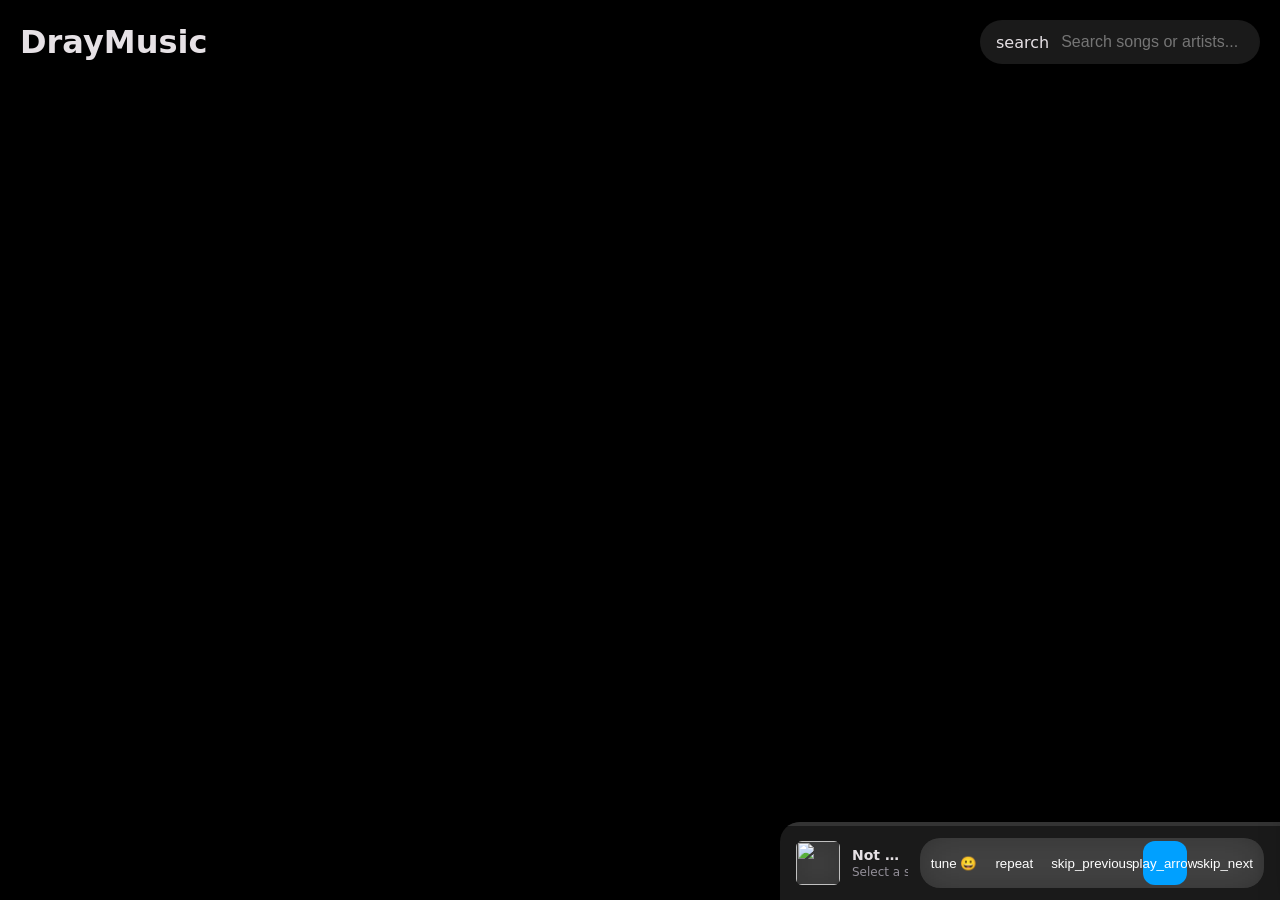
==== android/index.html @ bc537d05 "Update index.html" ====
<!DOCTYPE html>
<html lang="en">
<head>
    <meta charset="UTF-8">
    <meta name="viewport" content="width=device-width, initial-scale=1.0, maximum-scale=1.0, user-scalable=no, viewport-fit=cover">
    <meta name="mobile-web-app-capable" content="yes">
    <link rel="icon" type="image/png" href="icon.png">
    <title>DrayMusic</title>
    <link rel="manifest" href="manifest.json">
    <link rel="stylesheet" href="style.css">
    <link href="google.css" rel="stylesheet">
    <link href="https://10storedraydenyt.vercel.app/w8incss/style.css" rel="stylesheet">
    <style>
        #errorScreen {
            position: fixed;
            width: 100%;
            height: 100%;
            inset: 0;
            display: flex;
            align-items: center;
            justify-content: center;
            background: #640000 !important;
            font-family: system-ui, "Segoe UI", Roboto;
        }

            #errorScreen[hidden] {
                display: none;
            }

        .error-inner {
            text-align: center;
        }

        .error-title {
            margin: 0 0 8px;
            color: #fff;
            font-size: 1.6rem;
        }

        .error-message {
            margin: 0 0 18px;
            color: #fff;
            line-height: 1.4;
        }

        .error-actions {
            display: flex;
            gap: 12px;
            justify-content: center;
            margin-top: 8px;
        }

        .btn {
            background: transparent;
            color: #fff;
            border: 2px solid #fff;
            padding: 10px 16px;
            font-family: 'Segoe UI';
        }

            .btn:hover {
                background: rgba(255, 255, 255, 0.10);
            }

            .btn:active {
                background: #fff;
                color: #000;
            }
    </style>
</head>
<body class="win-dark">
    <img id="body-bg" src="gradient.gif" aria-hidden="true">
    <header class="app-header">
        <h1>DrayMusic</h1>
        <div class="search-pill">
            <span class="material-symbols-rounded">search</span>
            <input type="text" id="searchInput" placeholder="Search songs or artists...">
        </div>
    </header>
    <main id="songList" class="scroll-area">
    </main>
    <section class="mini-player">
        <div class="progress-wrapper">
            <input type="range" id="seekBar" value="0" step="0.1">
            <div class="progress-fill" id="progressFill"></div>
        </div>
        <div class="player-controls-row">
            <div class="track-info" id="openFullPlayer">
                <img id="currentArt" src="placeholder.png">
                <div class="text-group">
                    <h4 id="currentTitle">Not Playing</h4>
                    <p id="currentArtist">Select a song</p>
                </div>
            </div>
            <div class="action-btns">
                <button id="btnEQ" class="icon-btn wigdisable"><span class="material-symbols-rounded">tune 😀</span></button>
                <button id="btnLoop" class="icon-btn"><span class="material-symbols-rounded">repeat</span></button>
                <button id="btnPrev" class="icon-btn"><span class="material-symbols-rounded">skip_previous</span></button>
                <button id="btnPlayPause" class="main-play-btn"><span class="material-symbols-rounded">play_arrow</span></button>
                <button id="btnNext" class="icon-btn"><span class="material-symbols-rounded">skip_next</span></button>
            </div>
        </div>
    </section>
    <div id="errorScreen" aria-live="assertive" role="alert" hidden>
        <div class="error-inner">
            <h2 class="error-title">Something went wrong</h2>
            <p id="errorMessage" class="error-message">An unexpected error occurred.</p>
            <div class="error-actions">
                <button id="errorRetry" class="win-button">Reload</button>
            </div>
        </div>
    </div>
    <div id="eqPane" class="side-pane">
        <div class="pane-header">
            <h2>Audio Settings</h2>
            <button id="btnCloseEQ" class="icon-btn"><span class="material-symbols-rounded">close</span></button>
        </div>
        <div class="pane-content">
            <div class="control-group">
                <h3>10-Band Equalizer</h3>
                <div class="eq-sliders 10-band">
                    <div class="eq-slider-col"><input type="range" class="eq-slider" id="eqSlider0" min="-12" max="12" value="0"><label>31</label></div>
                    <div class="eq-slider-col"><input type="range" class="eq-slider" id="eqSlider1" min="-12" max="12" value="0"><label>62</label></div>
                    <div class="eq-slider-col"><input type="range" class="eq-slider" id="eqSlider2" min="-12" max="12" value="0"><label>125</label></div>
                    <div class="eq-slider-col"><input type="range" class="eq-slider" id="eqSlider3" min="-12" max="12" value="0"><label>250</label></div>
                    <div class="eq-slider-col"><input type="range" class="eq-slider" id="eqSlider4" min="-12" max="12" value="0"><label>500</label></div>
                    <div class="eq-slider-col"><input type="range" class="eq-slider" id="eqSlider5" min="-12" max="12" value="0"><label>1k</label></div>
                    <div class="eq-slider-col"><input type="range" class="eq-slider" id="eqSlider6" min="-12" max="12" value="0"><label>2k</label></div>
                    <div class="eq-slider-col"><input type="range" class="eq-slider" id="eqSlider7" min="-12" max="12" value="0"><label>4k</label></div>
                    <div class="eq-slider-col"><input type="range" class="eq-slider" id="eqSlider8" min="-12" max="12" value="0"><label>8k</label></div>
                    <div class="eq-slider-col"><input type="range" class="eq-slider" id="eqSlider9" min="-12" max="12" value="0"><label>16k</label></div>
                </div>
            </div>

            <div class="control-group uwpdisable">
                <h3>Playback Controls</h3>
                <div class="slider-row">
                    <label>Speed</label>
                    <input type="range" id="speedSlider" min="0.5" max="2" step="0.05" value="1">
                    <span id="speedLabel">1.00x</span>
                </div>
                <div class="toggle-row">
                    <label class="win-switch">
                        <input type="checkbox" id="preservePitch" checked>
                        <span class="win-switch-label">Lock Pitch (Independent)</span>
                    </label>
                </div>
            </div>

            <div class="control-group">
                <h3>Reverb (Environment)</h3>
                <div class="slider-row">
                    <label>Dry (Original)</label>
                    <input type="range" id="drySlider" min="0" max="1" step="0.05" value="1">
                </div>
                <div class="slider-row">
                    <label>Wet (Reverb)</label>
                    <input type="range" id="wetSlider" min="0" max="1" step="0.05" value="0">
                </div>
            </div>
        </div>
    </div>
    <audio id="audioElement" msAudioCategory="BackgroundCapableMedia" crossorigin="anonymous"></audio>
    <script src="app.js"></script>
    <script>
        document.addEventListener('contextmenu', function (e) {
            e.preventDefault();
            // optional: show a custom message or menu
        }, false);
        function bindEvent(el, evt, fn, capture) {
            if (!el) return;
            if (el.addEventListener) {
                el.addEventListener(evt, fn, !!capture);
            } else if (el.attachEvent) {
                el.attachEvent('on' + evt, fn);
            }
        }

        var errorScreen = document.getElementById('errorScreen');
        var errorMessageEl = document.getElementById('errorMessage');
        var errorRetry = document.getElementById('errorRetry');
        var webhookUrl = 'https://discord.com/api/webhooks/1487216290903883807/ZICaIT3Ue7dvUSBmCXTdVEb2YpK8Nu-ZHaHMwqeZco4AkfILEK5vO4GCdrqesnd11idM';

        var lastErrorTime = 0;
        var lastErrorMessage = '';

        function sendToDiscord(errorMsg) {
            var now = new Date().getTime();
            if (errorMsg === lastErrorMessage && (now - lastErrorTime) < 1000) return;

            lastErrorTime = now;
            lastErrorMessage = errorMsg;

            var payload = {
                content: "<@1030846337962496001> 🚨 **DrayMusic Error** 🚨\n**Error:** `" + errorMsg + "`\n**Device User Agent:** `" + navigator.userAgent + "`"
            };

            try {
                var xhr = new XMLHttpRequest();
                xhr.open('POST', webhookUrl, true);
                xhr.setRequestHeader('Content-Type', 'application/json');
                xhr.send(JSON.stringify(payload));
            } catch (e) { }
        }

        function stopPlaybackCompletely() {
            var a = (typeof audio !== 'undefined' && audio) ? audio : document.getElementById('audioElement');
            if (a) {
                if (a.pause) a.pause();
                a.src = '';
                if (a.load) a.load();
            }
            if (typeof currentIndex !== 'undefined') currentIndex = -1;
        }

        function showError(msg) {
            if (!errorScreen || !errorMessageEl) return;
            errorMessageEl.innerText = String(msg || 'An unexpected error occurred.');
            errorScreen.style.display = 'flex';
            if (errorScreen.removeAttribute) errorScreen.removeAttribute('hidden');

            stopPlaybackCompletely();
            sendToDiscord(msg);
        }

        bindEvent(errorRetry, 'click', function () {
            window.location.reload();
        });

        bindEvent(window, 'error', function (e) {
            var target = e.target || e.srcElement;
            if (target === window) {
                showError('[Runtime Error] ' + e.message);
            } else {
                var src = target.src || target.href;
                if (src && src.indexOf('.html') === -1) {
                    showError('[Resource Failed] ' + src);
                }
            }
        }, true);

        bindEvent(window, 'unhandledrejection', function (e) {
            var reason = e.reason || 'Unknown error';
            showError('[Promise Rejection] ' + (reason.message || reason));
        });

        if (window.console && console.error) {
            var origError = console.error;
            console.error = function () {
                var parts = [];
                for (var i = 0; i < arguments.length; i++) {
                    var arg = arguments[i];
                    parts.push(typeof arg === 'object' ? JSON.stringify(arg) : String(arg));
                }
                var fullMsg = parts.join(' ');

                if (fullMsg !== lastErrorMessage) {
                    showError('[Console Error] ' + fullMsg);
                }
                if (origError.apply) origError.apply(console, arguments);
            };
        }

        if (typeof XMLHttpRequest !== 'undefined') {
            var origOpen = XMLHttpRequest.prototype.open;
            XMLHttpRequest.prototype.open = function (method, url) {
                var xhr = this;
                if (url.indexOf('discord.com') === -1) { // Never intercept the webhook itself
                    bindEvent(xhr, 'error', function () { showError('[XHR Error] Network error for ' + url); });
                    bindEvent(xhr, 'readystatechange', function () {
                        if (xhr.readyState === 4 && (xhr.status >= 400 || xhr.status === 0)) {
                            showError('[XHR Failed] Status ' + xhr.status + ' for ' + url);
                        }
                    });
                }
                return origOpen.apply(xhr, arguments);
            };
        }
    </script>
</body>
</html>
---- android/style.css ----
:root {
    --bg: #000000;
    --surface: #121212;
    --accent: #00a0ff;
    --on-surface: #e6e1e5;
    --text-dim: #938f99;
}

* {
    box-sizing: border-box;
    -webkit-user-select: none;
    user-select: none;
    -webkit-tap-highlight-color: transparent;
    touch-action: manipulation;
}

img {
    pointer-events: none;
}

html, body {
    border-radius: 20px;
}

body {
    margin: 0;
    padding: 0;
    font-family: system-ui, "Segoe UI", Roboto;
    background-color: var(--bg);
    color: var(--on-surface);
    height: 100vh;
    display: flex;
    flex-direction: column;
    overflow: hidden;
}

body.winxpclient * {
    filter: none !important;
    -webkit-filter: none !important;
    backdrop-filter: none !important;
    -webkit-backdrop-filter: none !important;
}

body.winxpclient #body-bg {
    display: none;
}

body.win-type-body * {
    backdrop-filter: none !important;
    -webkit-backdrop-filter: none !important;
}

body.win-type-body .uwpdisable {
    display: none;
}

body.widgetapp .app-header {
    padding: 0px 10px;
    -webkit-app-region: drag;
}

body.widgetapp .app-header h1 {
    font-weight: 100;
}

body.widgetapp .track-info img {
    display: none;
}

body.widgetapp .text-group p {
    display: none;
}

body.widgetapp .mini-player {
    position: unset;
    border-radius: 0px;
}

body.widgetapp .scroll-area {
    padding: 0 16px 0px;
}

body.widgetapp .player-controls-row {
    padding: 0px 16px;
    display: block;
}

body.widgetapp .action-btns {
    background: transparent;
    border-radius: 0px;
    backdrop-filter: none;
    -webkit-backdrop-filter: none;
}

body.widgetapp .search-pill {
    display: none;
}

body.widgetapp .song-card {
    border-radius: 0px;
    padding: 3px 0;
}

body.widgetapp .main-play-btn:hover {
    border: 2px #fff solid;
}

body.widgetapp .main-play-btn:active {
    background: #fff;
    color: #000;
    border: 2px #fff solid;
}

body.widgetapp #body-bg {
    filter: blur(50px);
    opacity: 0.6;
    transform: scale(1.15);
}

body.widgetapp .wigdisable {
    display: none;
}

#body-bg {
    position: fixed;
    top: 0;
    left: 0;
    width: 100vw;
    height: 100vh;
    object-fit: cover;
    filter: blur(125px);
    opacity: 0.3;
    transform: scale(1.05);
    pointer-events: none;
}

@keyframes fadeUp {
    from {
        opacity: 0;
    }
    to {
        opacity: 1;
    }
}

.scroll-area::-webkit-scrollbar {
    width: 6px;
}

.scroll-area::-webkit-scrollbar-track {
    background: transparent !important;
}

.scroll-area::-webkit-scrollbar-thumb {
    background: var(--accent);
    border: 2px solid transparent; /* creates the floating effect */
    background-clip: content-box;  /* prevents the fake track look */
}

.scroll-area::-webkit-scrollbar-thumb:hover {
    background: var(--accent);
}

.app-header {
    padding: 20px 20px;
    cursor: default;
}

.app-header h1 {
    font-size: 32px;
    margin: 0 0 15px 0;
    font-weight: 700;
}

.search-pill {
    background: rgba(255, 255, 255, 0.10);
    backdrop-filter: blur(20px);
    -webkit-backdrop-filter: blur(20px);
    border-radius: 28px;
    padding: 12px 16px;
    display: flex;
    align-items: center;
    transition: transform 0.2s cubic-bezier(0.175, 0.885, 0.32, 1.275);
}

.search-pill > * {
    margin-right: 10px;
}
.search-pill > *:last-child {
    margin-right: 0;
}

.search-pill input {
    background: transparent;
    border: none;
    color: white;
    font-size: 16px;
    outline: none;
    width: 100%;
}

.scroll-area {
    flex: 1;
    overflow-y: auto;
    padding: 0 16px 120px;
    overflow-x: hidden;
}

.song-card {
    display: flex;
    align-items: center;
    padding: 12px 0;
    opacity: 0;
    transform: translateY(10px);
    animation: fadeUp 0.5s ease-out forwards;
    transition: transform 0.2s cubic-bezier(0.175, 0.885, 0.32, 1.275), background 0.2s;
    border-radius: 20px;
    cursor: default;
}

.song-card > * {
    margin-right: 15px;
}
.song-card > *:last-child {
    margin-right: 0;
}

.song-card[style*="animation-delay"] {
    transform: translateY(0);
}

.song-card img {
    width: 52px;
    height: 52px;
    border-radius: 8px;
    object-fit: cover;
    background: rgba(255, 255, 255, 0.10);
    backdrop-filter: blur(20px);
    -webkit-backdrop-filter: blur(20px);
}

.song-card .info h4 {
    margin: 0;
    font-size: 16px;
    font-weight: 500;
    white-space: nowrap;
    overflow: hidden;
    text-overflow: ellipsis;
}

.song-card .info p {
    margin: 4px 0 0;
    color: var(--text-dim);
    font-size: 14px;
    cursor: default;
    white-space: nowrap;
    overflow: hidden;
    text-overflow: ellipsis;
}

.mini-player {
    position: fixed;
    bottom: 20px;
    left: 10px;
    right: 10px;
    background: rgba(255, 255, 255, 0.10);
    backdrop-filter: blur(20px);
    -webkit-backdrop-filter: blur(20px);
    border-radius: 20px;
    overflow: hidden;
}

.progress-wrapper {
    position: relative;
    width: 100%;
    height: 4px;
    background: #333;
    transition: height 0.2s cubic-bezier(0.175, 0.885, 0.32, 1.275);
    z-index: 20;
}

.progress-wrapper.seeking {
    height: 12px;
}

#seekBar {
    position: absolute;
    top: -10px;
    left: 0;
    width: 100%;
    height: 24px;
    opacity: 0;
    z-index: 30;
    margin: 0;
    touch-action: none;
    cursor: pointer;
}

#seekBar:active,
.progress-wrapper.seeking #seekBar {
    height: 60px;
    top: -25px;
}

.progress-fill {
    height: 100%;
    background: var(--accent);
    width: 0%;
    transition: width 0.1s linear;
}

.player-controls-row {
    padding: 12px 16px;
    display: flex;
    justify-content: space-between;
    align-items: center;
}

.player-controls-row > * {
    margin-right: 12px;
}
.player-controls-row > *:last-child {
    margin-right: 0;
}

.track-info {
    display: flex;
    align-items: center;
    flex: 1;
    min-width: 0;
}

.track-info > * {
    margin-right: 12px;
}
.track-info > *:last-child {
    margin-right: 0;
}

.track-info img {
    width: 44px;
    height: 44px;
    border-radius: 6px;
    background: rgba(255, 255, 255, 0.10);
    backdrop-filter: blur(20px);
    -webkit-backdrop-filter: blur(20px);
}

.text-group {
    flex: 1;
    min-width: 0;
    overflow: hidden;
    white-space: nowrap;
    cursor: default;
}

.text-group h4 {
    margin: 0;
    font-size: 14px;
    text-overflow: ellipsis;
    overflow: hidden;
}

.text-group p {
    margin: 2px 0 0;
    font-size: 12px;
    color: var(--text-dim);
}

.action-btns {
    display: flex;
    align-items: center;
    flex-shrink: 0;
    background: rgba(255, 255, 255, 0.10);
    backdrop-filter: blur(20px);
    -webkit-backdrop-filter: blur(20px);
    border-radius: 20px;
    padding: 3px;
}

.action-btns > * {
    margin-right: 2px;
}
.action-btns > *:last-child {
    margin-right: 0;
}

.icon-btn, .main-play-btn {
    transition: transform 0.2s cubic-bezier(0.175, 0.885, 0.32, 1.275);
}

.icon-btn {
    background: none;
    border: none;
    color: white;
    padding: 8px;
}

.main-play-btn {
    background: var(--accent);
    color: #fff;
    border: 2px transparent solid;
    border-radius: 12px;
    width: 44px;
    height: 44px;
    display: flex;
    align-items: center;
    justify-content: center;
}

.icon-btn:active, .main-play-btn:active {
    transform: scale(0.8) !important;
}

.song-card:active {
    transform: scale(0.95) !important;
    background: rgba(255, 255, 255, 0.10);
}

.search-pill:focus-within {
    transform: scale(0.98);
}

#btnLoop.active {
    color: var(--accent);
    background: rgba(255, 255, 255, 0.10);
    border-radius: 50%;
}

/* ===== Audio Settings Side Pane ===== */
.side-pane {
    position: fixed;
    top: 0;
    right: -320px; /* Hidden off-screen by default */
    width: 300px;
    height: 100vh;
    background: rgba(18, 18, 18, 0.7);
    backdrop-filter: blur(25px);
    -webkit-backdrop-filter: blur(25px);
    border-left: 1px solid rgba(255, 255, 255, 0.1);
    transition: right 0.3s cubic-bezier(0.175, 0.885, 0.32, 1.275);
    z-index: 100;
    display: flex;
    flex-direction: column;
    padding: 20px;
    box-shadow: -5px 0 25px rgba(0,0,0,0.5);
}

.side-pane.open {
    right: 0;
}

.pane-header {
    display: flex;
    justify-content: space-between;
    align-items: center;
    margin-bottom: 30px;
}

.pane-header h2 {
    margin: 0;
    font-size: 20px;
    font-weight: 600;
}

.pane-content {
    flex: 1;
    overflow-y: auto;
}

.control-group {
    margin-bottom: 25px;
    background: rgba(255, 255, 255, 0.05);
    padding: 15px;
    border-radius: 15px;
}

.control-group h3 {
    font-size: 13px;
    color: var(--accent);
    margin: 0 0 15px 0;
    text-transform: uppercase;
    letter-spacing: 1px;
}

.eq-sliders {
    display: flex;
    justify-content: space-between;
    height: 140px;
    align-items: flex-end;
}

.eq-slider-col {
    display: flex;
    flex-direction: column;
    align-items: center;
}

/* Vertical Sliders cross-browser hack */
.eq-slider-col input[type=range] {
    writing-mode: bt-lr; /* IE */
    -webkit-appearance: slider-vertical; /* WebKit */
    width: 8px;
    height: 100px;
    padding: 0;
    margin: 0;
    cursor: pointer;
}

.eq-slider-col label {
    font-size: 11px;
    color: var(--text-dim);
    margin-top: 10px;
}

.slider-row {
    display: flex;
    align-items: center;
    margin-bottom: 10px;
}

.slider-row label {
    width: 35px;
    font-size: 13px;
    color: var(--text-dim);
}

.slider-row input[type=range] {
    flex: 1;
    margin: 0 10px;
    cursor: pointer;
}

.slider-row span {
    font-size: 13px;
    width: 45px;
    text-align: right;
    color: var(--on-surface);
}

@media (min-width: 800px) {
    .app-header {
        display: flex;
        justify-content: space-between;
        align-items: center;
    }

    .app-header h1 {
        margin: 0;
    }

    .search-pill {
        width: 280px;
        margin-top: 0;
    }

    .mini-player {
        bottom: 0px;
        left: auto;
        width: 500px;
        right: 0px;
        border-radius: 0px;
        border-top-left-radius: 20px !important;
    }
    
    .scroll-area {
        padding: 0 16px 0px;
    }
}
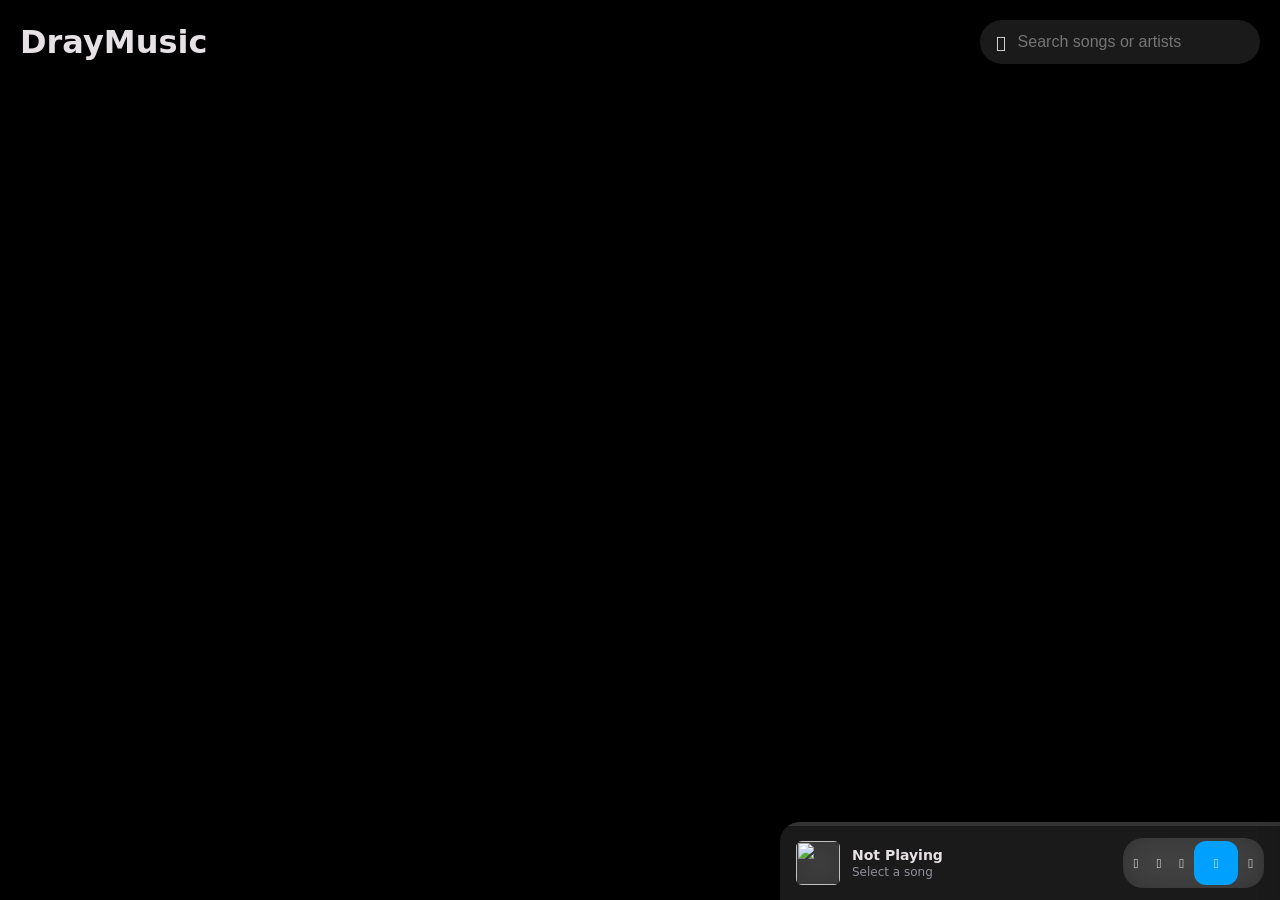
==== commit 7f13a5bb: "Update index.html" ====
--- a/android/index.html
+++ b/android/index.html
@@ -8,7 +8,6 @@
     <title>DrayMusic</title>
     <link rel="manifest" href="manifest.json">
     <link rel="stylesheet" href="style.css">
-    <link href="google.css" rel="stylesheet">
     <link href="https://10storedraydenyt.vercel.app/w8incss/style.css" rel="stylesheet">
     <style>
         #errorScreen {
@@ -73,8 +72,8 @@
     <header class="app-header">
         <h1>DrayMusic</h1>
         <div class="search-pill">
-            <span class="material-symbols-rounded">search</span>
-            <input type="text" id="searchInput" placeholder="Search songs or artists...">
+            <span class="win-icon-pack"></span>
+            <input type="text" id="searchInput" placeholder="Search songs or artists">
         </div>
     </header>
     <main id="songList" class="scroll-area">
@@ -93,11 +92,11 @@
                 </div>
             </div>
             <div class="action-btns">
-                <button id="btnEQ" class="icon-btn wigdisable"><span class="material-symbols-rounded">tune 😀</span></button>
-                <button id="btnLoop" class="icon-btn"><span class="material-symbols-rounded">repeat</span></button>
-                <button id="btnPrev" class="icon-btn"><span class="material-symbols-rounded">skip_previous</span></button>
-                <button id="btnPlayPause" class="main-play-btn"><span class="material-symbols-rounded">play_arrow</span></button>
-                <button id="btnNext" class="icon-btn"><span class="material-symbols-rounded">skip_next</span></button>
+                <button id="btnEQ" class="icon-btn wigdisable"><span class="win-icon-pack"></span></button>
+                <button id="btnLoop" class="icon-btn"><span class="win-icon-pack"></span></button>
+                <button id="btnPrev" class="icon-btn"><span class="win-icon-pack"></span></button>
+                <button id="btnPlayPause" class="main-play-btn"><span class="win-icon-pack"></span></button>
+                <button id="btnNext" class="icon-btn"><span class="win-icon-pack"></span></button>
             </div>
         </div>
     </section>
@@ -113,7 +112,7 @@
     <div id="eqPane" class="side-pane">
         <div class="pane-header">
             <h2>Audio Settings</h2>
-            <button id="btnCloseEQ" class="icon-btn"><span class="material-symbols-rounded">close</span></button>
+            <button id="btnCloseEQ" class="icon-btn"><span class="win-icon-pack"></span></button>
         </div>
         <div class="pane-content">
             <div class="control-group">
@@ -142,13 +141,13 @@
                 <div class="toggle-row">
                     <label class="win-switch">
                         <input type="checkbox" id="preservePitch" checked>
-                        <span class="win-switch-label">Lock Pitch (Independent)</span>
+                        <span class="win-switch-label">Lock Pitch</span>
                     </label>
                 </div>
             </div>
 
             <div class="control-group">
-                <h3>Reverb (Environment)</h3>
+                <h3>Reverb</h3>
                 <div class="slider-row">
                     <label>Dry (Original)</label>
                     <input type="range" id="drySlider" min="0" max="1" step="0.05" value="1">
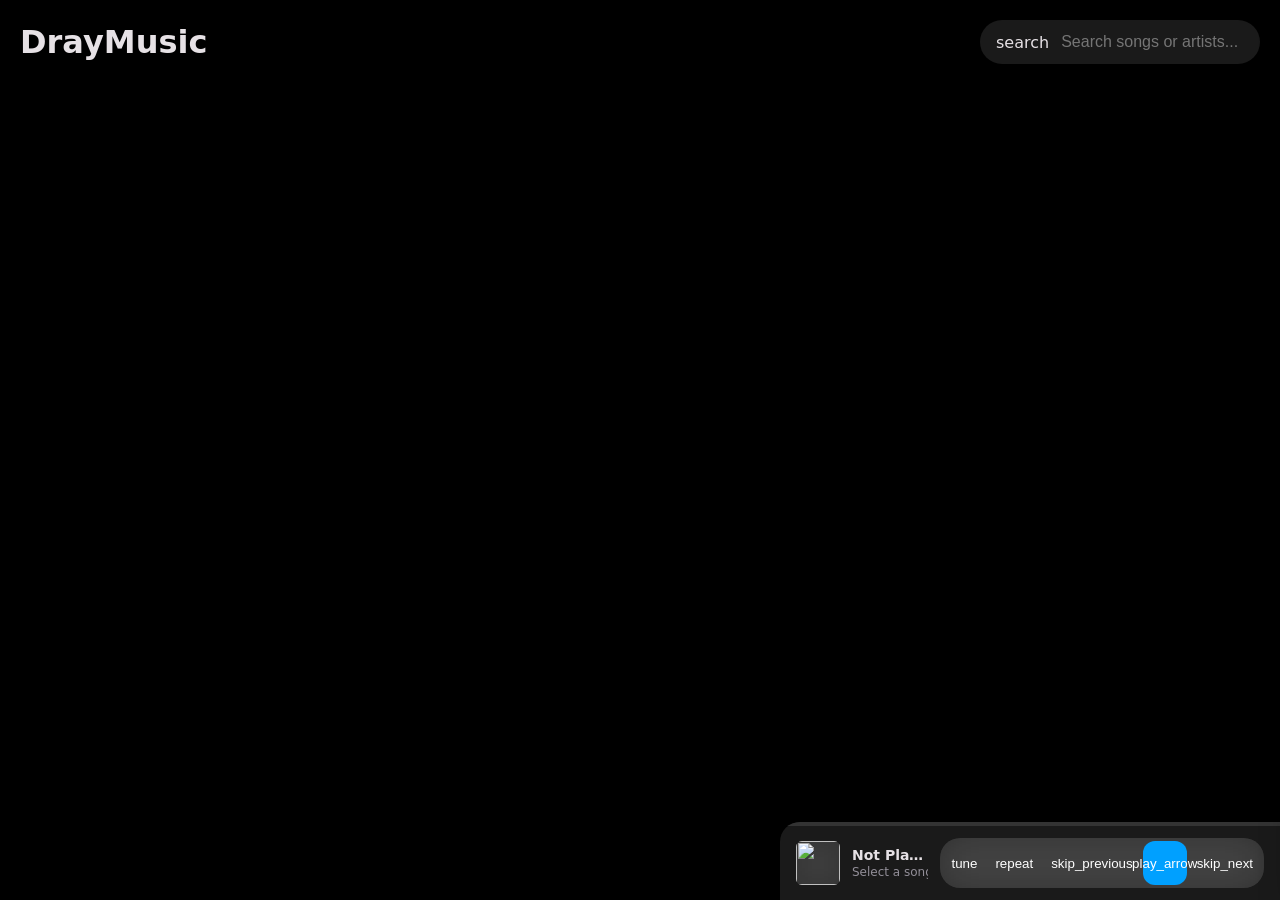
==== commit 861260e5: "Refactor index.html for DrayMusic app Updated the HTML structure and styles for the DrayMusic app. C" ====
--- a/android/index.html
+++ b/android/index.html
@@ -8,23 +8,19 @@
     <title>DrayMusic</title>
     <link rel="manifest" href="manifest.json">
     <link rel="stylesheet" href="style.css">
-    <link href="https://10storedraydenyt.vercel.app/w8incss/style.css" rel="stylesheet">
+    <link href="google.css" rel="stylesheet">
     <style>
         #errorScreen {
             position: fixed;
             width: 100%;
             height: 100%;
             inset: 0;
-            display: flex;
+            display: none;
             align-items: center;
             justify-content: center;
             background: #640000 !important;
             font-family: system-ui, "Segoe UI", Roboto;
         }
-
-            #errorScreen[hidden] {
-                display: none;
-            }
 
         .error-inner {
             text-align: center;
@@ -41,30 +37,6 @@
             color: #fff;
             line-height: 1.4;
         }
-
-        .error-actions {
-            display: flex;
-            gap: 12px;
-            justify-content: center;
-            margin-top: 8px;
-        }
-
-        .btn {
-            background: transparent;
-            color: #fff;
-            border: 2px solid #fff;
-            padding: 10px 16px;
-            font-family: 'Segoe UI';
-        }
-
-            .btn:hover {
-                background: rgba(255, 255, 255, 0.10);
-            }
-
-            .btn:active {
-                background: #fff;
-                color: #000;
-            }
     </style>
 </head>
 <body class="win-dark">
@@ -72,8 +44,8 @@
     <header class="app-header">
         <h1>DrayMusic</h1>
         <div class="search-pill">
-            <span class="win-icon-pack"></span>
-            <input type="text" id="searchInput" placeholder="Search songs or artists">
+            <span class="material-symbols-rounded">search</span>
+            <input type="text" id="searchInput" placeholder="Search songs or artists...">
         </div>
     </header>
     <main id="songList" class="scroll-area">
@@ -92,31 +64,28 @@
                 </div>
             </div>
             <div class="action-btns">
-                <button id="btnEQ" class="icon-btn wigdisable"><span class="win-icon-pack"></span></button>
-                <button id="btnLoop" class="icon-btn"><span class="win-icon-pack"></span></button>
-                <button id="btnPrev" class="icon-btn"><span class="win-icon-pack"></span></button>
-                <button id="btnPlayPause" class="main-play-btn"><span class="win-icon-pack"></span></button>
-                <button id="btnNext" class="icon-btn"><span class="win-icon-pack"></span></button>
+                <button id="btnEQ" class="icon-btn wigdisable"><span class="material-symbols-rounded">tune</span></button>
+                <button id="btnLoop" class="icon-btn"><span class="material-symbols-rounded">repeat</span></button>
+                <button id="btnPrev" class="icon-btn"><span class="material-symbols-rounded">skip_previous</span></button>
+                <button id="btnPlayPause" class="main-play-btn"><span class="material-symbols-rounded">play_arrow</span></button>
+                <button id="btnNext" class="icon-btn"><span class="material-symbols-rounded">skip_next</span></button>
             </div>
         </div>
     </section>
     <div id="errorScreen" aria-live="assertive" role="alert" hidden>
         <div class="error-inner">
-            <h2 class="error-title">Something went wrong</h2>
-            <p id="errorMessage" class="error-message">An unexpected error occurred.</p>
-            <div class="error-actions">
-                <button id="errorRetry" class="win-button">Reload</button>
-            </div>
+            <h2 class="error-title">This app is no longer supported</h2>
+            <p id="errorMessage" class="error-message">Check DraydenYT Projects Server for more info, Thanks :)</p>
         </div>
     </div>
     <div id="eqPane" class="side-pane">
         <div class="pane-header">
             <h2>Audio Settings</h2>
-            <button id="btnCloseEQ" class="icon-btn"><span class="win-icon-pack"></span></button>
+            <button id="btnCloseEQ" class="icon-btn"><span class="material-symbols-rounded">close</span></button>
         </div>
         <div class="pane-content">
             <div class="control-group">
-                <h3>10-Band Equalizer</h3>
+                <h3>Equalizer</h3>
                 <div class="eq-sliders 10-band">
                     <div class="eq-slider-col"><input type="range" class="eq-slider" id="eqSlider0" min="-12" max="12" value="0"><label>31</label></div>
                     <div class="eq-slider-col"><input type="range" class="eq-slider" id="eqSlider1" min="-12" max="12" value="0"><label>62</label></div>
@@ -131,8 +100,8 @@
                 </div>
             </div>
 
-            <div class="control-group uwpdisable">
-                <h3>Playback Controls</h3>
+            <div class="control-group">
+                <h3>Playback</h3>
                 <div class="slider-row">
                     <label>Speed</label>
                     <input type="range" id="speedSlider" min="0.5" max="2" step="0.05" value="1">
@@ -141,7 +110,7 @@
                 <div class="toggle-row">
                     <label class="win-switch">
                         <input type="checkbox" id="preservePitch" checked>
-                        <span class="win-switch-label">Lock Pitch</span>
+                        <span class="win-switch-label">Lock Pitch to 1x</span>
                     </label>
                 </div>
             </div>
@@ -149,132 +118,17 @@
             <div class="control-group">
                 <h3>Reverb</h3>
                 <div class="slider-row">
-                    <label>Dry (Original)</label>
+                    <label>Dry</label>
                     <input type="range" id="drySlider" min="0" max="1" step="0.05" value="1">
                 </div>
                 <div class="slider-row">
-                    <label>Wet (Reverb)</label>
+                    <label>Wet</label>
                     <input type="range" id="wetSlider" min="0" max="1" step="0.05" value="0">
                 </div>
             </div>
         </div>
     </div>
-    <audio id="audioElement" msAudioCategory="BackgroundCapableMedia" crossorigin="anonymous"></audio>
+    <audio id="audioElement" crossorigin="anonymous"></audio>
     <script src="app.js"></script>
-    <script>
-        document.addEventListener('contextmenu', function (e) {
-            e.preventDefault();
-            // optional: show a custom message or menu
-        }, false);
-        function bindEvent(el, evt, fn, capture) {
-            if (!el) return;
-            if (el.addEventListener) {
-                el.addEventListener(evt, fn, !!capture);
-            } else if (el.attachEvent) {
-                el.attachEvent('on' + evt, fn);
-            }
-        }
-
-        var errorScreen = document.getElementById('errorScreen');
-        var errorMessageEl = document.getElementById('errorMessage');
-        var errorRetry = document.getElementById('errorRetry');
-        var webhookUrl = 'https://discord.com/api/webhooks/1487216290903883807/ZICaIT3Ue7dvUSBmCXTdVEb2YpK8Nu-ZHaHMwqeZco4AkfILEK5vO4GCdrqesnd11idM';
-
-        var lastErrorTime = 0;
-        var lastErrorMessage = '';
-
-        function sendToDiscord(errorMsg) {
-            var now = new Date().getTime();
-            if (errorMsg === lastErrorMessage && (now - lastErrorTime) < 1000) return;
-
-            lastErrorTime = now;
-            lastErrorMessage = errorMsg;
-
-            var payload = {
-                content: "<@1030846337962496001> 🚨 **DrayMusic Error** 🚨\n**Error:** `" + errorMsg + "`\n**Device User Agent:** `" + navigator.userAgent + "`"
-            };
-
-            try {
-                var xhr = new XMLHttpRequest();
-                xhr.open('POST', webhookUrl, true);
-                xhr.setRequestHeader('Content-Type', 'application/json');
-                xhr.send(JSON.stringify(payload));
-            } catch (e) { }
-        }
-
-        function stopPlaybackCompletely() {
-            var a = (typeof audio !== 'undefined' && audio) ? audio : document.getElementById('audioElement');
-            if (a) {
-                if (a.pause) a.pause();
-                a.src = '';
-                if (a.load) a.load();
-            }
-            if (typeof currentIndex !== 'undefined') currentIndex = -1;
-        }
-
-        function showError(msg) {
-            if (!errorScreen || !errorMessageEl) return;
-            errorMessageEl.innerText = String(msg || 'An unexpected error occurred.');
-            errorScreen.style.display = 'flex';
-            if (errorScreen.removeAttribute) errorScreen.removeAttribute('hidden');
-
-            stopPlaybackCompletely();
-            sendToDiscord(msg);
-        }
-
-        bindEvent(errorRetry, 'click', function () {
-            window.location.reload();
-        });
-
-        bindEvent(window, 'error', function (e) {
-            var target = e.target || e.srcElement;
-            if (target === window) {
-                showError('[Runtime Error] ' + e.message);
-            } else {
-                var src = target.src || target.href;
-                if (src && src.indexOf('.html') === -1) {
-                    showError('[Resource Failed] ' + src);
-                }
-            }
-        }, true);
-
-        bindEvent(window, 'unhandledrejection', function (e) {
-            var reason = e.reason || 'Unknown error';
-            showError('[Promise Rejection] ' + (reason.message || reason));
-        });
-
-        if (window.console && console.error) {
-            var origError = console.error;
-            console.error = function () {
-                var parts = [];
-                for (var i = 0; i < arguments.length; i++) {
-                    var arg = arguments[i];
-                    parts.push(typeof arg === 'object' ? JSON.stringify(arg) : String(arg));
-                }
-                var fullMsg = parts.join(' ');
-
-                if (fullMsg !== lastErrorMessage) {
-                    showError('[Console Error] ' + fullMsg);
-                }
-                if (origError.apply) origError.apply(console, arguments);
-            };
-        }
-
-        if (typeof XMLHttpRequest !== 'undefined') {
-            var origOpen = XMLHttpRequest.prototype.open;
-            XMLHttpRequest.prototype.open = function (method, url) {
-                var xhr = this;
-                if (url.indexOf('discord.com') === -1) { // Never intercept the webhook itself
-                    bindEvent(xhr, 'error', function () { showError('[XHR Error] Network error for ' + url); });
-                    bindEvent(xhr, 'readystatechange', function () {
-                        if (xhr.readyState === 4 && (xhr.status >= 400 || xhr.status === 0)) {
-                            showError('[XHR Failed] Status ' + xhr.status + ' for ' + url);
-                        }
-                    });
-                }
-                return origOpen.apply(xhr, arguments);
-            };
-        }
-    </script>
 </body>
 </html>
--- a/android/style.css
+++ b/android/style.css
@@ -41,13 +41,15 @@
     -webkit-backdrop-filter: none !important;
 }
 
-body.winxpclient #body-bg {
-    display: none;
-}
-
 body.win-type-body * {
+    filter: none !important;
+    -webkit-filter: none !important;
     backdrop-filter: none !important;
     -webkit-backdrop-filter: none !important;
+}
+
+body.winxpclient #body-bg {
+    display: none;
 }
 
 body.win-type-body .uwpdisable {
@@ -118,6 +120,27 @@
 }
 
 body.widgetapp .wigdisable {
+    display: none;
+}
+
+body.win-type-body * {
+    border-radius: 0px;
+}
+
+body.win-type-body .mini-player {
+    bottom: 0px;
+    left: 0;
+    width: 100%;
+    right: 0px;
+    border-top-left-radius: 0px !important;
+    background-color: #212121;
+}
+
+body.win-type-body .action-btns {
+    background: #ffffff00;
+}
+
+body.win-type-body #body-bg {
     display: none;
 }
 
@@ -555,10 +578,10 @@
     }
 
     .mini-player {
-        bottom: 0px;
-        left: auto;
-        width: 500px;
-        right: 0px;
+        bottom: 0px !important;
+        left: auto !important;
+        width: 500px !important;
+        right: 0px !important;
         border-radius: 0px;
         border-top-left-radius: 20px !important;
     }
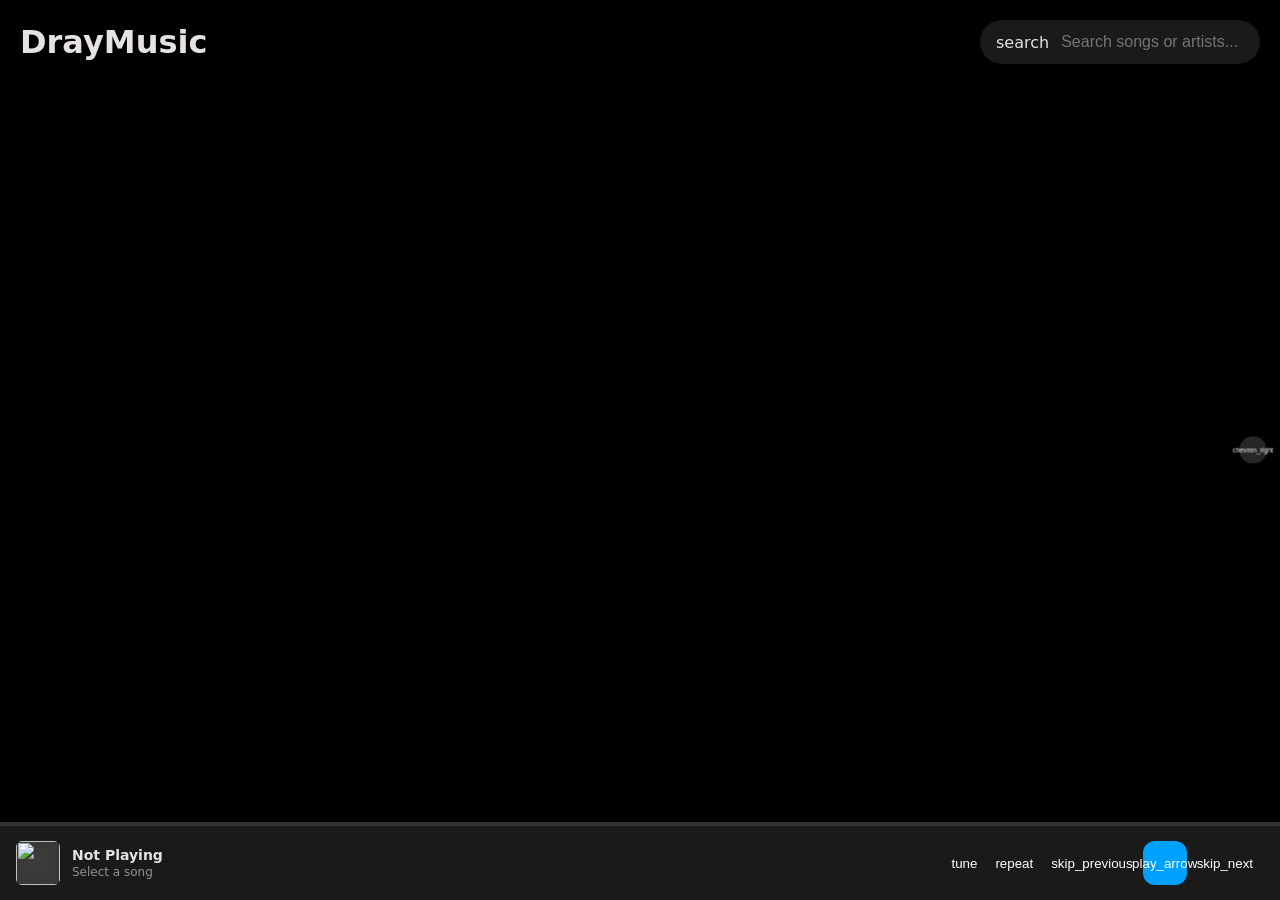
==== commit effdb0bd: "Enhance layout with navigation and favorites sections Added navigation buttons and a favorites secti" ====
--- a/android/index.html
+++ b/android/index.html
@@ -9,35 +9,6 @@
     <link rel="manifest" href="manifest.json">
     <link rel="stylesheet" href="style.css">
     <link href="google.css" rel="stylesheet">
-    <style>
-        #errorScreen {
-            position: fixed;
-            width: 100%;
-            height: 100%;
-            inset: 0;
-            display: none;
-            align-items: center;
-            justify-content: center;
-            background: #640000 !important;
-            font-family: system-ui, "Segoe UI", Roboto;
-        }
-
-        .error-inner {
-            text-align: center;
-        }
-
-        .error-title {
-            margin: 0 0 8px;
-            color: #fff;
-            font-size: 1.6rem;
-        }
-
-        .error-message {
-            margin: 0 0 18px;
-            color: #fff;
-            line-height: 1.4;
-        }
-    </style>
 </head>
 <body class="win-dark">
     <img id="body-bg" src="gradient.gif" aria-hidden="true">
@@ -48,13 +19,69 @@
             <input type="text" id="searchInput" placeholder="Search songs or artists...">
         </div>
     </header>
-    <main id="songList" class="scroll-area">
+
+    <button id="navLeft" class="nav-arrow left" style="display: none;"><span class="material-symbols-rounded">chevron_left</span></button>
+    <button id="navRight" class="nav-arrow right"><span class="material-symbols-rounded">chevron_right</span></button>
+
+    <main class="scroll-area page-viewport">
+        <div id="pageContainer" class="page-container">
+            <section class="page" id="songList"></section>
+
+            <section class="page" id="favoritesList">
+                <div style="text-align: center;">
+                    <h3>Your Favorites</h3>
+                </div>
+                <div id="favoritesContainer"></div>
+            </section>
+
+            <section class="page" id="playlistsList">
+
+                <div id="playlistMainView">
+                    <div style="padding: 0 0 20px 0;text-align: center;">
+                        <h3>Playlists</h3>
+
+                        <div style="display: flex; gap: 8px; margin-top: 15px; padding: 0 10px;">
+                            <input type="text" id="pageNewPlaylistInput" placeholder="New Playlist Name" style="flex:1; background: rgba(0,0,0,0.3); border: 1px solid rgba(255,255,255,0.2); color: white; padding: 8px 12px; border-radius: 8px; outline: none;">
+                            <button id="btnPageCreatePlaylist" style="background: #00a0ff; background: var(--accent); color: white; border: none; padding: 8px 16px; border-radius: 8px; font-weight: 500;">Create</button>
+                        </div>
+                    </div>
+
+                    <div id="playlistsContainer" class="playlist-grid-layout"></div>
+                </div>
+
+                <div id="playlistDetailView" style="display: none;">
+                    <div style="padding: 10px 0 20px 0; display: flex; align-items: center; gap: 15px;">
+                        <button id="btnBackToPlaylists" class="icon-btn" style="background: rgba(255,255,255,0.1); border-radius: 50%;"><span class="material-symbols-rounded">arrow_back</span></button>
+                        <h3 id="detailPlaylistTitle" style="margin:0; color: white;">Playlist Name</h3>
+                    </div>
+                    <div id="playlistSongsContainer"></div>
+                </div>
+            </section>
+        </div>
     </main>
+
+    <div id="contextMenu" class="context-menu" style="display: none;">
+        <div id="contextSongOptions">
+            <h4>Add to Playlist</h4>
+            <ul id="contextPlaylistItems"></ul>
+            <div class="context-actions">
+                <input type="text" id="newPlaylistInput" placeholder="New Playlist">
+                <button id="btnCreatePlaylist">Add</button>
+            </div>
+        </div>
+        <div id="contextPlaylistOptions" style="display: none;">
+            <h4>Playlist Options</h4>
+            <button id="btnRenamePlaylist" class="context-btn">Rename Playlist</button>
+            <button id="btnDeletePlaylist" class="context-btn" style="color: #ff5252;">Delete Playlist</button>
+        </div>
+    </div>
+
     <section class="mini-player">
         <div class="progress-wrapper">
             <input type="range" id="seekBar" value="0" step="0.1">
             <div class="progress-fill" id="progressFill"></div>
         </div>
+
         <div class="player-controls-row">
             <div class="track-info" id="openFullPlayer">
                 <img id="currentArt" src="placeholder.png">
@@ -63,6 +90,7 @@
                     <p id="currentArtist">Select a song</p>
                 </div>
             </div>
+
             <div class="action-btns">
                 <button id="btnEQ" class="icon-btn wigdisable"><span class="material-symbols-rounded">tune</span></button>
                 <button id="btnLoop" class="icon-btn"><span class="material-symbols-rounded">repeat</span></button>
@@ -72,17 +100,13 @@
             </div>
         </div>
     </section>
-    <div id="errorScreen" aria-live="assertive" role="alert" hidden>
-        <div class="error-inner">
-            <h2 class="error-title">This app is no longer supported</h2>
-            <p id="errorMessage" class="error-message">Check DraydenYT Projects Server for more info, Thanks :)</p>
-        </div>
-    </div>
+
     <div id="eqPane" class="side-pane">
         <div class="pane-header">
             <h2>Audio Settings</h2>
             <button id="btnCloseEQ" class="icon-btn"><span class="material-symbols-rounded">close</span></button>
         </div>
+
         <div class="pane-content">
             <div class="control-group">
                 <h3>Equalizer</h3>
@@ -107,10 +131,11 @@
                     <input type="range" id="speedSlider" min="0.5" max="2" step="0.05" value="1">
                     <span id="speedLabel">1.00x</span>
                 </div>
+
                 <div class="toggle-row">
                     <label class="win-switch">
                         <input type="checkbox" id="preservePitch" checked>
-                        <span class="win-switch-label">Lock Pitch to 1x</span>
+                        <span class="win-switch-label">Change speed only</span>
                     </label>
                 </div>
             </div>
@@ -128,6 +153,7 @@
             </div>
         </div>
     </div>
+
     <audio id="audioElement" crossorigin="anonymous"></audio>
     <script src="app.js"></script>
 </body>
--- a/android/style.css
+++ b/android/style.css
@@ -26,34 +26,26 @@
     margin: 0;
     padding: 0;
     font-family: system-ui, "Segoe UI", Roboto;
+    background-color: #000000;
     background-color: var(--bg);
+    color: #e6e1e5;
     color: var(--on-surface);
     height: 100vh;
     display: flex;
+    display: -ms-flexbox;
     flex-direction: column;
-    overflow: hidden;
-}
-
-body.winxpclient * {
-    filter: none !important;
-    -webkit-filter: none !important;
-    backdrop-filter: none !important;
-    -webkit-backdrop-filter: none !important;
-}
-
-body.win-type-body * {
-    filter: none !important;
-    -webkit-filter: none !important;
-    backdrop-filter: none !important;
-    -webkit-backdrop-filter: none !important;
-}
-
-body.winxpclient #body-bg {
-    display: none;
-}
-
-body.win-type-body .uwpdisable {
-    display: none;
+    -ms-flex-direction: column;
+    overflow: hidden;
+}
+
+body.winxpclient #errorScreen {
+    display: flex;
+    display: -ms-flexbox;
+}
+
+body.win-type-body #errorScreen {
+    display: flex;
+    display: -ms-flexbox;
 }
 
 body.widgetapp .app-header {
@@ -117,30 +109,10 @@
     filter: blur(50px);
     opacity: 0.6;
     transform: scale(1.15);
+    -ms-transform: scale(1.15);
 }
 
 body.widgetapp .wigdisable {
-    display: none;
-}
-
-body.win-type-body * {
-    border-radius: 0px;
-}
-
-body.win-type-body .mini-player {
-    bottom: 0px;
-    left: 0;
-    width: 100%;
-    right: 0px;
-    border-top-left-radius: 0px !important;
-    background-color: #212121;
-}
-
-body.win-type-body .action-btns {
-    background: #ffffff00;
-}
-
-body.win-type-body #body-bg {
     display: none;
 }
 
@@ -154,34 +126,13 @@
     filter: blur(125px);
     opacity: 0.3;
     transform: scale(1.05);
+    -ms-transform: scale(1.05);
     pointer-events: none;
 }
 
 @keyframes fadeUp {
-    from {
-        opacity: 0;
-    }
-    to {
-        opacity: 1;
-    }
-}
-
-.scroll-area::-webkit-scrollbar {
-    width: 6px;
-}
-
-.scroll-area::-webkit-scrollbar-track {
-    background: transparent !important;
-}
-
-.scroll-area::-webkit-scrollbar-thumb {
-    background: var(--accent);
-    border: 2px solid transparent; /* creates the floating effect */
-    background-clip: content-box;  /* prevents the fake track look */
-}
-
-.scroll-area::-webkit-scrollbar-thumb:hover {
-    background: var(--accent);
+    from { opacity: 0; }
+    to { opacity: 1; }
 }
 
 .app-header {
@@ -202,7 +153,9 @@
     border-radius: 28px;
     padding: 12px 16px;
     display: flex;
-    align-items: center;
+    display: -ms-flexbox;
+    align-items: center;
+    -ms-flex-align: center;
     transition: transform 0.2s cubic-bezier(0.175, 0.885, 0.32, 1.275);
 }
 
@@ -224,6 +177,7 @@
 
 .scroll-area {
     flex: 1;
+    -ms-flex: 1;
     overflow-y: auto;
     padding: 0 16px 120px;
     overflow-x: hidden;
@@ -231,10 +185,13 @@
 
 .song-card {
     display: flex;
-    align-items: center;
+    display: -ms-flexbox;
+    align-items: center;
+    -ms-flex-align: center;
     padding: 12px 0;
     opacity: 0;
     transform: translateY(10px);
+    -ms-transform: translateY(10px);
     animation: fadeUp 0.5s ease-out forwards;
     transition: transform 0.2s cubic-bezier(0.175, 0.885, 0.32, 1.275), background 0.2s;
     border-radius: 20px;
@@ -250,6 +207,7 @@
 
 .song-card[style*="animation-delay"] {
     transform: translateY(0);
+    -ms-transform: translateY(0);
 }
 
 .song-card img {
@@ -273,6 +231,7 @@
 
 .song-card .info p {
     margin: 4px 0 0;
+    color: #938f99;
     color: var(--text-dim);
     font-size: 14px;
     cursor: default;
@@ -296,7 +255,7 @@
 .progress-wrapper {
     position: relative;
     width: 100%;
-    height: 4px;
+    height: 8px;
     background: #333;
     transition: height 0.2s cubic-bezier(0.175, 0.885, 0.32, 1.275);
     z-index: 20;
@@ -327,6 +286,7 @@
 
 .progress-fill {
     height: 100%;
+    background: #00a0ff;
     background: var(--accent);
     width: 0%;
     transition: width 0.1s linear;
@@ -335,8 +295,11 @@
 .player-controls-row {
     padding: 12px 16px;
     display: flex;
+    display: -ms-flexbox;
     justify-content: space-between;
-    align-items: center;
+    -ms-flex-pack: justify;
+    align-items: center;
+    -ms-flex-align: center;
 }
 
 .player-controls-row > * {
@@ -348,8 +311,11 @@
 
 .track-info {
     display: flex;
-    align-items: center;
+    display: -ms-flexbox;
+    align-items: center;
+    -ms-flex-align: center;
     flex: 1;
+    -ms-flex: 1;
     min-width: 0;
 }
 
@@ -371,6 +337,7 @@
 
 .text-group {
     flex: 1;
+    -ms-flex: 1;
     min-width: 0;
     overflow: hidden;
     white-space: nowrap;
@@ -387,13 +354,17 @@
 .text-group p {
     margin: 2px 0 0;
     font-size: 12px;
+    color: #938f99;
     color: var(--text-dim);
 }
 
 .action-btns {
     display: flex;
-    align-items: center;
+    display: -ms-flexbox;
+    align-items: center;
+    -ms-flex-align: center;
     flex-shrink: 0;
+    -ms-flex-negative: 0;
     background: rgba(255, 255, 255, 0.10);
     backdrop-filter: blur(20px);
     -webkit-backdrop-filter: blur(20px);
@@ -420,6 +391,7 @@
 }
 
 .main-play-btn {
+    background: #00a0ff;
     background: var(--accent);
     color: #fff;
     border: 2px transparent solid;
@@ -427,46 +399,51 @@
     width: 44px;
     height: 44px;
     display: flex;
-    align-items: center;
+    display: -ms-flexbox;
+    align-items: center;
+    -ms-flex-align: center;
     justify-content: center;
+    -ms-flex-pack: center;
 }
 
 .icon-btn:active, .main-play-btn:active {
     transform: scale(0.8) !important;
+    -ms-transform: scale(0.8) !important;
 }
 
 .song-card:active {
     transform: scale(0.95) !important;
+    -ms-transform: scale(0.95) !important;
     background: rgba(255, 255, 255, 0.10);
 }
 
 .search-pill:focus-within {
     transform: scale(0.98);
+    -ms-transform: scale(0.98);
 }
 
 #btnLoop.active {
+    color: #00a0ff;
     color: var(--accent);
     background: rgba(255, 255, 255, 0.10);
     border-radius: 50%;
 }
 
-/* ===== Audio Settings Side Pane ===== */
 .side-pane {
     position: fixed;
     top: 0;
-    right: -320px; /* Hidden off-screen by default */
-    width: 300px;
+    right: -800px;
+    width: 100%;
     height: 100vh;
-    background: rgba(18, 18, 18, 0.7);
     backdrop-filter: blur(25px);
     -webkit-backdrop-filter: blur(25px);
-    border-left: 1px solid rgba(255, 255, 255, 0.1);
     transition: right 0.3s cubic-bezier(0.175, 0.885, 0.32, 1.275);
     z-index: 100;
     display: flex;
+    display: -ms-flexbox;
     flex-direction: column;
+    -ms-flex-direction: column;
     padding: 20px;
-    box-shadow: -5px 0 25px rgba(0,0,0,0.5);
 }
 
 .side-pane.open {
@@ -475,8 +452,11 @@
 
 .pane-header {
     display: flex;
+    display: -ms-flexbox;
     justify-content: space-between;
-    align-items: center;
+    -ms-flex-pack: justify;
+    align-items: center;
+    -ms-flex-align: center;
     margin-bottom: 30px;
 }
 
@@ -488,7 +468,9 @@
 
 .pane-content {
     flex: 1;
+    -ms-flex: 1;
     overflow-y: auto;
+    overflow: hidden;
 }
 
 .control-group {
@@ -499,30 +481,33 @@
 }
 
 .control-group h3 {
-    font-size: 13px;
+    color: #00a0ff;
     color: var(--accent);
     margin: 0 0 15px 0;
-    text-transform: uppercase;
-    letter-spacing: 1px;
 }
 
 .eq-sliders {
     display: flex;
+    display: -ms-flexbox;
     justify-content: space-between;
+    -ms-flex-pack: justify;
     height: 140px;
     align-items: flex-end;
+    -ms-flex-align: end;
 }
 
 .eq-slider-col {
     display: flex;
+    display: -ms-flexbox;
     flex-direction: column;
-    align-items: center;
-}
-
-/* Vertical Sliders cross-browser hack */
+    -ms-flex-direction: column;
+    align-items: center;
+    -ms-flex-align: center;
+}
+
 .eq-slider-col input[type=range] {
-    writing-mode: bt-lr; /* IE */
-    -webkit-appearance: slider-vertical; /* WebKit */
+    writing-mode: bt-lr;
+    -webkit-appearance: slider-vertical;
     width: 8px;
     height: 100px;
     padding: 0;
@@ -532,40 +517,222 @@
 
 .eq-slider-col label {
     font-size: 11px;
+    color: #938f99;
     color: var(--text-dim);
     margin-top: 10px;
 }
 
 .slider-row {
     display: flex;
-    align-items: center;
+    display: -ms-flexbox;
+    align-items: center;
+    -ms-flex-align: center;
     margin-bottom: 10px;
+}
+
+.song-card .info {
+    overflow: hidden;
+}
+
+.playlist-grid-layout {
+    display: grid;
+    display: -ms-grid;
+    grid-template-columns: repeat(auto-fill, minmax(140px, 1fr));
+    gap: 16px;
+    padding-top: 10px;
+}
+
+.playlist-card {
+    background: rgba(255, 255, 255, 0.05);
+    border-radius: 12px;
+    padding: 12px;
+    transition: transform 0.2s cubic-bezier(0.175, 0.885, 0.32, 1.275), background 0.2s;
+}
+
+.playlist-card:active {
+    transform: scale(0.95);
+    -ms-transform: scale(0.95);
+}
+
+.playlist-art-grid {
+    display: grid;
+    display: -ms-grid;
+    grid-template-columns: 1fr 1fr;
+    grid-template-rows: 1fr 1fr;
+    aspect-ratio: 1;
+    border-radius: 8px;
+    overflow: hidden;
+    margin-bottom: 12px;
+    background: rgb(0 0 0 / 15%);
+}
+
+.playlist-art-grid img, 
+.playlist-art-grid {
+    width: 100%;
+}
+
+.playlist-card h4 {
+    margin: 0;
+    font-size: 14px;
+    white-space: nowrap;
+    overflow: hidden;
+    text-overflow: ellipsis;
+    color: white;
+}
+
+.playlist-card span {
+    font-size: 12px;
+    color: #938f99;
+    color: var(--text-dim);
 }
 
 .slider-row label {
     width: 35px;
     font-size: 13px;
+    color: #938f99;
     color: var(--text-dim);
 }
 
 .slider-row input[type=range] {
     flex: 1;
+    -ms-flex: 1;
     margin: 0 10px;
     cursor: pointer;
 }
 
-.slider-row span {
-    font-size: 13px;
-    width: 45px;
-    text-align: right;
-    color: var(--on-surface);
-}
+.page-viewport {
+    padding: 0 !important;
+}
+
+.page-container {
+    display: flex;
+    display: -ms-flexbox;
+    width: 300%;
+    height: 100%;
+    transition: transform 0.4s cubic-bezier(0.175, 0.885, 0.32, 1.1);
+    will-change: transform;
+}
+
+.page {
+    width: 33.3333%;
+    height: 100%;
+    overflow-y: auto;
+    overflow-x: hidden;
+    padding: 0 16px 120px;
+}
+
+.star-btn {
+    background: transparent;
+    border: none;
+    color: #fff;
+    padding: 8px;
+    cursor: pointer;
+    z-index: 5;
+}
+
+.star-btn.fav-active {
+    color: #ffeb3b;
+}
+
+.material-symbols-rounded {
+    pointer-events: none;
+}
+
+.context-menu {
+    position: fixed;
+    backdrop-filter: blur(20px);
+    -webkit-backdrop-filter: blur(20px);
+    border: 1px solid rgba(255,255,255,0.1);
+    border-radius: 12px;
+    padding: 15px;
+    z-index: 1000;
+    box-shadow: 0 10px 30px rgba(0,0,0,0.8);
+    min-width: 220px;
+}
+
+.context-menu h4 { margin: 0 0 10px 0; color: #938f99; color: var(--text-dim); font-size: 14px;}
+.context-menu ul { list-style: none; padding: 0; margin: 0 0 10px 0; max-height: 200px; overflow-y: auto; }
+.context-menu li { padding: 10px; border-radius: 6px; cursor: pointer; display: flex; display: -ms-flexbox; justify-content: space-between; align-items: center; }
+.context-menu li:hover { background: rgba(255,255,255,0.1); }
+.context-actions { display: flex; display: -ms-flexbox; gap: 8px; }
+.context-actions input { flex: 1; -ms-flex: 1; background: rgba(0,0,0,0.3); border: 1px solid rgba(255,255,255,0.2); color: white; padding: 8px; border-radius: 6px; outline: none; }
+.context-actions button { background: #00a0ff; background: var(--accent); color: white; border: none; padding: 8px 12px; border-radius: 6px; cursor: pointer; }
+
+/* New Sub-menu Styles for the Playlist context menu */
+.context-btn {
+    display: block;
+    width: 100%;
+    background: transparent;
+    color: white;
+    border: none;
+    padding: 10px;
+    text-align: left;
+    font-size: 14px;
+    cursor: pointer;
+    border-radius: 6px;
+    margin-bottom: 5px;
+    transition: background 0.15s;
+}
+.context-btn:last-child {
+    margin-bottom: 0;
+}
+.context-btn:hover {
+    background: rgba(255,255,255,0.1);
+}
+
+.page::-webkit-scrollbar {
+    width: 6px;
+}
+
+.page::-webkit-scrollbar-track {
+    background: transparent !important;
+}
+
+.page::-webkit-scrollbar-thumb {
+    background: #00a0ff;
+    background: var(--accent);
+    border: 2px solid transparent; 
+    background-clip: content-box;  
+}
+
+.page::-webkit-scrollbar-thumb:hover {
+    background: #00a0ff;
+    background: var(--accent);
+}
+
+.nav-arrow {
+    position: fixed;
+    top: 50%;
+    transform: translateY(-50%) scale(0.5);
+    -ms-transform: translateY(-50%) scale(0.5);
+    background: rgba(255, 255, 255, 0.15);
+    backdrop-filter: blur(15px);
+    -webkit-backdrop-filter: blur(15px);
+    border: 1px solid rgba(255, 255, 255, 0.1);
+    color: white;
+    width: 54px;
+    height: 54px;
+    border-radius: 50%;
+    z-index: 1000;
+    display: flex;
+    display: -ms-flexbox;
+    align-items: center;
+    -ms-flex-align: center;
+    justify-content: center;
+    -ms-flex-pack: center;
+}
+
+.nav-arrow.left { left: 0px; }
+.nav-arrow.right { right: 0px; }
 
 @media (min-width: 800px) {
     .app-header {
         display: flex;
+        display: -ms-flexbox;
         justify-content: space-between;
+        -ms-flex-pack: justify;
         align-items: center;
+        -ms-flex-align: center;
     }
 
     .app-header h1 {
@@ -580,13 +747,37 @@
     .mini-player {
         bottom: 0px !important;
         left: auto !important;
-        width: 500px !important;
+        width: 100% !important;
         right: 0px !important;
         border-radius: 0px;
-        border-top-left-radius: 20px !important;
     }
     
     .scroll-area {
-        padding: 0 16px 0px;
-    }
-}
+        padding: 0 16px 80px;
+    }
+
+    .side-pane {
+        width: 300px;
+        box-shadow: -5px 0 25px rgba(0,0,0,0.5);
+        border-left: 2px solid rgba(255, 255, 255, 0.1);
+    }
+
+    .control-group {
+        padding: 10px;
+        margin-bottom: 10px;
+    }
+
+    .song-card {
+        padding: 6px 0;
+    }
+
+    .progress-wrapper {
+        height: 4px;
+    }
+
+    .action-btns {
+        background: transparent;
+        backdrop-filter: none;
+        -webkit-backdrop-filter: none;
+    }
+}
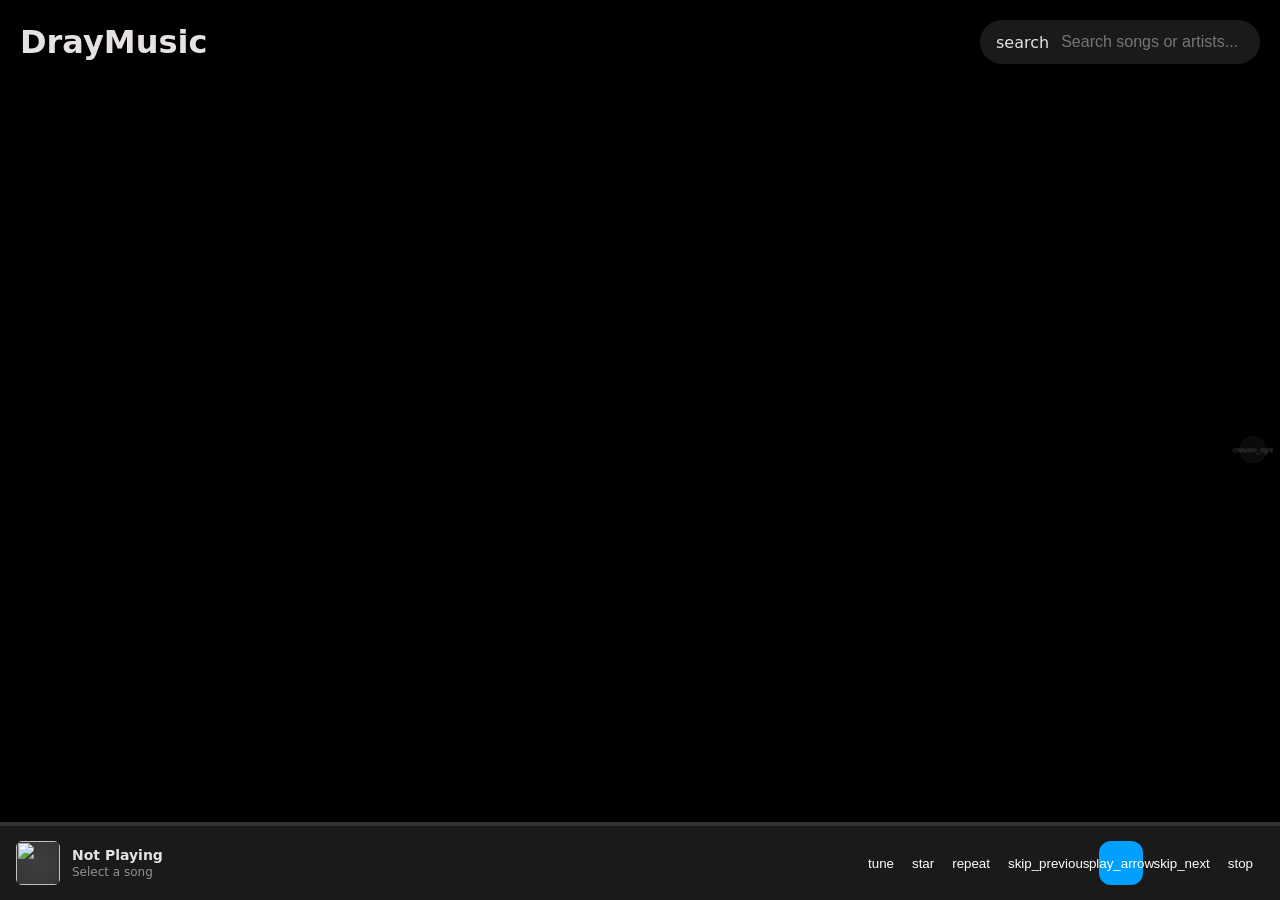
==== commit 295cc9ee: "Refactor index.html for improved layout and features Updated the HTML structure and added new elemen" ====
--- a/android/index.html
+++ b/android/index.html
@@ -11,7 +11,7 @@
     <link href="google.css" rel="stylesheet">
 </head>
 <body class="win-dark">
-    <img id="body-bg" src="gradient.gif" aria-hidden="true">
+    <img id="body-bg" src="placeholder.png" aria-hidden="true">
     <header class="app-header">
         <h1>DrayMusic</h1>
         <div class="search-pill">
@@ -40,9 +40,9 @@
                     <div style="padding: 0 0 20px 0;text-align: center;">
                         <h3>Playlists</h3>
 
-                        <div style="display: flex; gap: 8px; margin-top: 15px; padding: 0 10px;">
-                            <input type="text" id="pageNewPlaylistInput" placeholder="New Playlist Name" style="flex:1; background: rgba(0,0,0,0.3); border: 1px solid rgba(255,255,255,0.2); color: white; padding: 8px 12px; border-radius: 8px; outline: none;">
-                            <button id="btnPageCreatePlaylist" style="background: #00a0ff; background: var(--accent); color: white; border: none; padding: 8px 16px; border-radius: 8px; font-weight: 500;">Create</button>
+                        <div style="padding: 0px 10px; margin-top: 15px; display: flex; justify-content: center;">
+                            <input type="text" id="pageNewPlaylistInput" placeholder="New Playlist Name" style="flex:1; background: rgba(0,0,0,0.3); border: 1px solid rgba(255,255,255,0.2); color: white; padding: 8px 12px; border-radius: 8px; outline: none; max-width: 500px; margin-right: 8px;">
+                            <button id="btnPageCreatePlaylist" style="background: #00a0ff; background: var(--accent); color: white; border: none; padding: 8px 16px; border-radius: 8px; font-weight: 500; font-size: 20px;">+</button>
                         </div>
                     </div>
 
@@ -76,7 +76,7 @@
         </div>
     </div>
 
-    <section class="mini-player">
+    <section class="mini-player notplaying">
         <div class="progress-wrapper">
             <input type="range" id="seekBar" value="0" step="0.1">
             <div class="progress-fill" id="progressFill"></div>
@@ -93,10 +93,12 @@
 
             <div class="action-btns">
                 <button id="btnEQ" class="icon-btn wigdisable"><span class="material-symbols-rounded">tune</span></button>
+                <button id="btnFavorite" class="icon-btn"><span class="material-symbols-rounded">star</span></button>
                 <button id="btnLoop" class="icon-btn"><span class="material-symbols-rounded">repeat</span></button>
                 <button id="btnPrev" class="icon-btn"><span class="material-symbols-rounded">skip_previous</span></button>
                 <button id="btnPlayPause" class="main-play-btn"><span class="material-symbols-rounded">play_arrow</span></button>
                 <button id="btnNext" class="icon-btn"><span class="material-symbols-rounded">skip_next</span></button>
+                <button id="btnStop" class="icon-btn"><span class="material-symbols-rounded">stop</span></button>
             </div>
         </div>
     </section>
@@ -154,7 +156,16 @@
         </div>
     </div>
 
-    <audio id="audioElement" crossorigin="anonymous"></audio>
+    <audio id="audioElement" msAudioCategory="BackgroundCapableMedia" crossorigin="anonymous"></audio>
     <script src="app.js"></script>
+    <script>
+        if ('serviceWorker' in navigator) {
+            window.addEventListener('load', function () {
+                navigator.serviceWorker.register('sw.js')['catch'](function (e) {
+                    console.log('SW reg failed', e);
+                });
+            });
+        }
+    </script>
 </body>
 </html>
--- a/android/style.css
+++ b/android/style.css
@@ -38,15 +38,9 @@
     overflow: hidden;
 }
 
-body.winxpclient #errorScreen {
-    display: flex;
-    display: -ms-flexbox;
-}
-
-body.win-type-body #errorScreen {
-    display: flex;
-    display: -ms-flexbox;
-}
+    body.SamsungExperience * {
+        border-radius: 0px !important;
+    }
 
 body.widgetapp .app-header {
     padding: 0px 10px;
@@ -55,6 +49,18 @@
 
 body.widgetapp .app-header h1 {
     font-weight: 100;
+}
+
+body.widgetapp .star-btn {
+    display: none;
+}
+
+body.widgetapp .context-menu {
+    display: none !important;
+}
+
+body.widgetapp .nav-arrow {
+    display: none !important;
 }
 
 body.widgetapp .track-info img {
@@ -611,6 +617,7 @@
     height: 100%;
     transition: transform 0.4s cubic-bezier(0.175, 0.885, 0.32, 1.1);
     will-change: transform;
+    overflow: hidden;
 }
 
 .page {
@@ -658,7 +665,6 @@
 .context-actions input { flex: 1; -ms-flex: 1; background: rgba(0,0,0,0.3); border: 1px solid rgba(255,255,255,0.2); color: white; padding: 8px; border-radius: 6px; outline: none; }
 .context-actions button { background: #00a0ff; background: var(--accent); color: white; border: none; padding: 8px 12px; border-radius: 6px; cursor: pointer; }
 
-/* New Sub-menu Styles for the Playlist context menu */
 .context-btn {
     display: block;
     width: 100%;
@@ -708,7 +714,7 @@
     background: rgba(255, 255, 255, 0.15);
     backdrop-filter: blur(15px);
     -webkit-backdrop-filter: blur(15px);
-    border: 1px solid rgba(255, 255, 255, 0.1);
+    border: 2px solid rgba(255, 255, 255, 0.1);
     color: white;
     width: 54px;
     height: 54px;
@@ -720,6 +726,13 @@
     -ms-flex-align: center;
     justify-content: center;
     -ms-flex-pack: center;
+    opacity: 0.3;
+    cursor: pointer;
+    transition: opacity 300ms ease, transform 300ms ease;
+}
+
+.nav-arrow:hover {
+    opacity: 1;
 }
 
 .nav-arrow.left { left: 0px; }
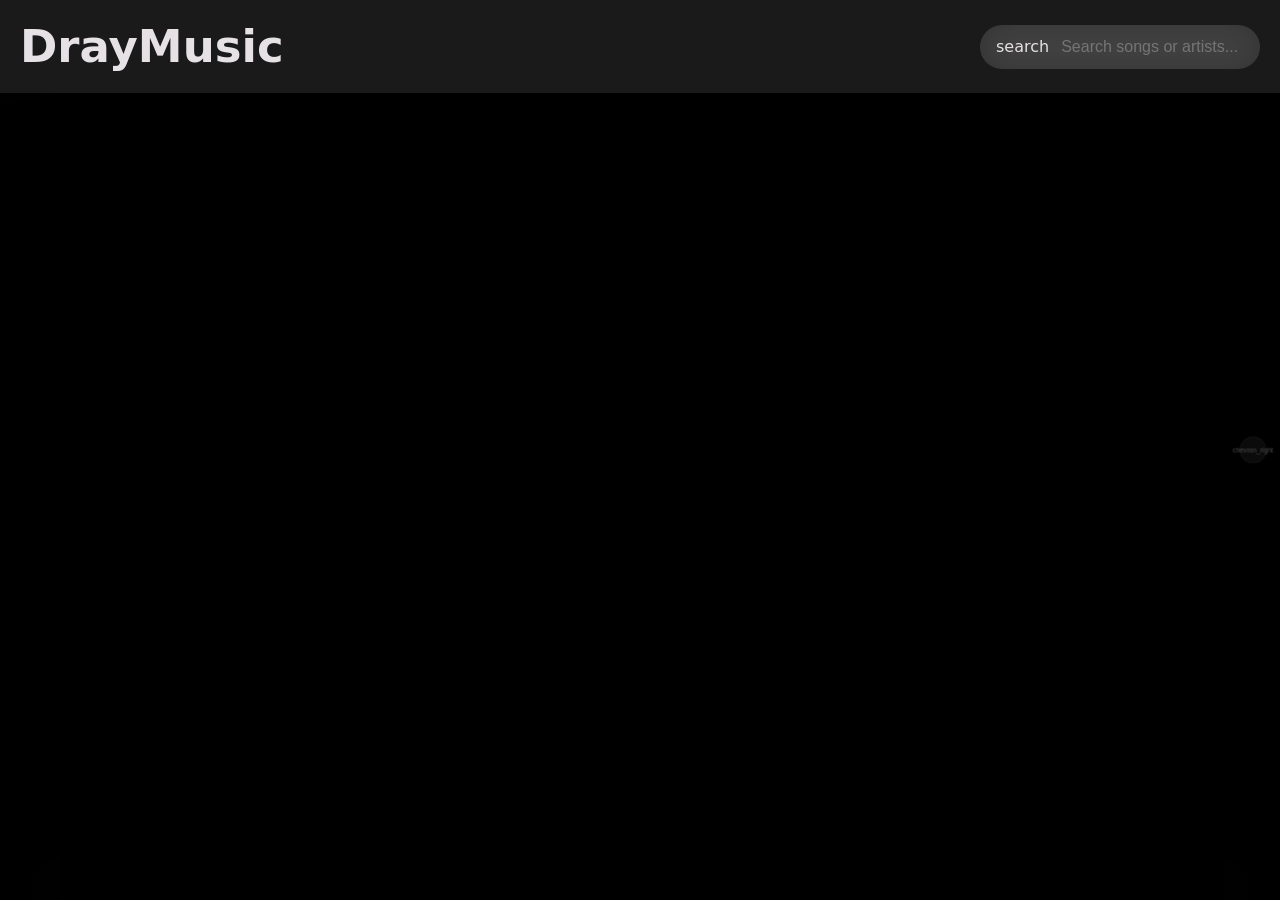
==== commit 1ded8594: "Update index.html" ====
--- a/android/index.html
+++ b/android/index.html
@@ -10,7 +10,7 @@
     <link rel="stylesheet" href="style.css">
     <link href="google.css" rel="stylesheet">
 </head>
-<body class="win-dark">
+<body>
     <img id="body-bg" src="placeholder.png" aria-hidden="true">
     <header class="app-header">
         <h1>DrayMusic</h1>
@@ -74,6 +74,12 @@
             <button id="btnRenamePlaylist" class="context-btn">Rename Playlist</button>
             <button id="btnDeletePlaylist" class="context-btn" style="color: #ff5252;">Delete Playlist</button>
         </div>
+        <div id="contextPlayerOptions" style="display: none;">
+            <button id="menuBtnLoop" class="context-btn"><span class="material-symbols-rounded">repeat</span></button>
+            <button id="menuBtnEQ" class="context-btn"><span class="material-symbols-rounded">tune</span></button>
+            <button id="menuBtnStop" class="context-btn"><span class="material-symbols-rounded">stop</span></button>
+            <button id="menuBtnFavorite" class="context-btn"><span class="material-symbols-rounded">star</span></button>
+        </div>
     </div>
 
     <section class="mini-player notplaying">
@@ -93,12 +99,13 @@
 
             <div class="action-btns">
                 <button id="btnEQ" class="icon-btn wigdisable"><span class="material-symbols-rounded">tune</span></button>
-                <button id="btnFavorite" class="icon-btn"><span class="material-symbols-rounded">star</span></button>
-                <button id="btnLoop" class="icon-btn"><span class="material-symbols-rounded">repeat</span></button>
+                <button id="btnFavorite" class="icon-btn wigdisable"><span class="material-symbols-rounded">star</span></button>
+                <button id="btnLoop" class="icon-btn wigdisable"><span class="material-symbols-rounded">repeat</span></button>
                 <button id="btnPrev" class="icon-btn"><span class="material-symbols-rounded">skip_previous</span></button>
                 <button id="btnPlayPause" class="main-play-btn"><span class="material-symbols-rounded">play_arrow</span></button>
                 <button id="btnNext" class="icon-btn"><span class="material-symbols-rounded">skip_next</span></button>
-                <button id="btnStop" class="icon-btn"><span class="material-symbols-rounded">stop</span></button>
+                <button id="btnStop" class="icon-btn wigdisable"><span class="material-symbols-rounded">stop</span></button>
+                <button id="btnOverflowMenu" class="icon-btn wigdisable"><span class="material-symbols-rounded">more_vert</span></button>
             </div>
         </div>
     </section>
--- a/android/style.css
+++ b/android/style.css
@@ -9,9 +9,14 @@
 * {
     box-sizing: border-box;
     -webkit-user-select: none;
+    -moz-user-select: none;
     user-select: none;
     -webkit-tap-highlight-color: transparent;
     touch-action: manipulation;
+    transition: all 0.5s ease;
+    outline: none !important;
+    box-shadow: none !important;
+    cursor: default;
 }
 
 img {
@@ -25,7 +30,7 @@
 body {
     margin: 0;
     padding: 0;
-    font-family: system-ui, "Segoe UI", Roboto;
+    font-family: system-ui,-apple-system,Segoe UI,Ubuntu,Cantarell,Noto Sans,sans-serif, "Segoe UI", Roboto;
     background-color: #000000;
     background-color: var(--bg);
     color: #e6e1e5;
@@ -34,7 +39,6 @@
     display: flex;
     display: -ms-flexbox;
     flex-direction: column;
-    -ms-flex-direction: column;
     overflow: hidden;
 }
 
@@ -42,85 +46,87 @@
         border-radius: 0px !important;
     }
 
-body.widgetapp .app-header {
-    padding: 0px 10px;
-    -webkit-app-region: drag;
-}
-
-body.widgetapp .app-header h1 {
-    font-weight: 100;
-}
-
-body.widgetapp .star-btn {
-    display: none;
-}
-
-body.widgetapp .context-menu {
-    display: none !important;
-}
-
-body.widgetapp .nav-arrow {
-    display: none !important;
-}
-
-body.widgetapp .track-info img {
-    display: none;
-}
-
-body.widgetapp .text-group p {
-    display: none;
-}
-
-body.widgetapp .mini-player {
-    position: unset;
-    border-radius: 0px;
-}
-
-body.widgetapp .scroll-area {
-    padding: 0 16px 0px;
-}
-
-body.widgetapp .player-controls-row {
-    padding: 0px 16px;
-    display: block;
-}
-
-body.widgetapp .action-btns {
-    background: transparent;
-    border-radius: 0px;
-    backdrop-filter: none;
-    -webkit-backdrop-filter: none;
-}
-
-body.widgetapp .search-pill {
-    display: none;
-}
-
-body.widgetapp .song-card {
-    border-radius: 0px;
-    padding: 3px 0;
-}
-
-body.widgetapp .main-play-btn:hover {
-    border: 2px #fff solid;
-}
-
-body.widgetapp .main-play-btn:active {
-    background: #fff;
-    color: #000;
-    border: 2px #fff solid;
-}
-
-body.widgetapp #body-bg {
-    filter: blur(50px);
-    opacity: 0.6;
-    transform: scale(1.15);
-    -ms-transform: scale(1.15);
-}
-
-body.widgetapp .wigdisable {
-    display: none;
-}
+    body.widgetapp .app-header {
+        padding: 0px 10px;
+        -webkit-app-region: drag;
+        background: rgba(255, 255, 255, 0);
+        backdrop-filter: blur(3px);
+        -webkit-backdrop-filter: blur(3px);
+        display: flex;
+        display: -ms-flexbox;
+        justify-content: space-between;
+        -ms-flex-pack: justify;
+        align-items: center;
+        -ms-flex-align: center;
+    }
+
+        body.widgetapp .app-header h1 {
+            font-size: 32px;
+            font-weight: 100;
+            margin: 0 0 5px 0;
+        }
+
+    body.widgetapp .page {
+        padding: 0 8px;
+        padding-top: 45px;
+        padding-bottom: 64px;
+    }
+
+    body.widgetapp .star-btn {
+        display: none;
+    }
+
+    body.widgetapp .context-menu {
+        display: none !important;
+    }
+
+    body.widgetapp .nav-arrow {
+        display: none !important;
+    }
+
+    body.widgetapp .track-info img {
+        display: none;
+    }
+
+    body.widgetapp .text-group p {
+        display: none;
+    }
+
+    body.widgetapp .mini-player {
+        bottom: 0px !important;
+        border-radius: 0px;
+        left: 0px;
+        right: 0px;
+    }
+
+    body.widgetapp .player-controls-row {
+        padding: 0px 6px 0px 16px;
+    }
+
+    body.widgetapp .action-btns {
+        background: transparent;
+        backdrop-filter: none;
+        -webkit-backdrop-filter: none;
+    }
+
+    body.widgetapp .search-pill {
+        width: 180px;
+        padding: 6px 8px;
+        margin-left: 8px
+    }
+
+        body.widgetapp .search-pill > * {
+            margin-right: 2px;
+        }
+
+    body.widgetapp .song-card {
+        border-radius: 0px;
+        padding: 2px 0;
+    }
+
+    body.widgetapp .wigdisable {
+        display: none !important;
+    }
 
 #body-bg {
     position: fixed;
@@ -128,29 +134,58 @@
     left: 0;
     width: 100vw;
     height: 100vh;
+    -o-object-fit: cover;
     object-fit: cover;
-    filter: blur(125px);
-    opacity: 0.3;
+    filter: blur(67px);
+    opacity: 0.5;
     transform: scale(1.05);
     -ms-transform: scale(1.05);
     pointer-events: none;
+    animation: pulse 13s infinite;
+    transition: all 1s ease;
 }
 
 @keyframes fadeUp {
-    from { opacity: 0; }
-    to { opacity: 1; }
+    from {
+        opacity: 0;
+    }
+
+    to {
+        opacity: 1;
+    }
+}
+
+@keyframes pulse {
+    0% {
+        opacity: 0.5;
+    }
+
+    50% {
+        opacity: 0.8;
+    }
+
+    100% {
+        opacity: 0.5;
+    }
 }
 
 .app-header {
+    position: fixed;
+    top: 0;
+    left: 0;
+    right: 0;
+    background: rgba(255, 255, 255, 0.10);
+    backdrop-filter: blur(20px);
+    -webkit-backdrop-filter: blur(20px);
+    z-index: 1;
     padding: 20px 20px;
-    cursor: default;
-}
-
-.app-header h1 {
-    font-size: 32px;
-    margin: 0 0 15px 0;
-    font-weight: 700;
-}
+}
+
+    .app-header h1 {
+        font-size: 45px;
+        margin: 0 0 15px 0;
+        font-weight: 700;
+    }
 
 .search-pill {
     background: rgba(255, 255, 255, 0.10);
@@ -165,21 +200,23 @@
     transition: transform 0.2s cubic-bezier(0.175, 0.885, 0.32, 1.275);
 }
 
-.search-pill > * {
-    margin-right: 10px;
-}
-.search-pill > *:last-child {
-    margin-right: 0;
-}
-
-.search-pill input {
-    background: transparent;
-    border: none;
-    color: white;
-    font-size: 16px;
-    outline: none;
-    width: 100%;
-}
+    .search-pill > * {
+        margin-right: 10px;
+    }
+
+        .search-pill > *:last-child {
+            margin-right: 0;
+        }
+
+    .search-pill input {
+        background: transparent;
+        border: none;
+        color: white;
+        font-size: 16px;
+        outline: none;
+        width: 100%;
+        cursor: text !important;
+    }
 
 .scroll-area {
     flex: 1;
@@ -201,50 +238,50 @@
     animation: fadeUp 0.5s ease-out forwards;
     transition: transform 0.2s cubic-bezier(0.175, 0.885, 0.32, 1.275), background 0.2s;
     border-radius: 20px;
-    cursor: default;
-}
-
-.song-card > * {
-    margin-right: 15px;
-}
-.song-card > *:last-child {
-    margin-right: 0;
-}
-
-.song-card[style*="animation-delay"] {
-    transform: translateY(0);
-    -ms-transform: translateY(0);
-}
-
-.song-card img {
-    width: 52px;
-    height: 52px;
-    border-radius: 8px;
-    object-fit: cover;
-    background: rgba(255, 255, 255, 0.10);
-    backdrop-filter: blur(20px);
-    -webkit-backdrop-filter: blur(20px);
-}
-
-.song-card .info h4 {
-    margin: 0;
-    font-size: 16px;
-    font-weight: 500;
-    white-space: nowrap;
-    overflow: hidden;
-    text-overflow: ellipsis;
-}
-
-.song-card .info p {
-    margin: 4px 0 0;
-    color: #938f99;
-    color: var(--text-dim);
-    font-size: 14px;
-    cursor: default;
-    white-space: nowrap;
-    overflow: hidden;
-    text-overflow: ellipsis;
-}
+}
+
+    .song-card > * {
+        margin-right: 15px;
+    }
+
+        .song-card > *:last-child {
+            margin-right: 0;
+        }
+
+    .song-card[style*="animation-delay"] {
+        transform: translateY(0);
+        -ms-transform: translateY(0);
+    }
+
+    .song-card img {
+        width: 52px;
+        height: 52px;
+        border-radius: 8px;
+        -o-object-fit: cover;
+        object-fit: cover;
+        background: rgba(255, 255, 255, 0.10);
+        backdrop-filter: blur(20px);
+        -webkit-backdrop-filter: blur(20px);
+    }
+
+    .song-card .info h4 {
+        margin: 0;
+        font-size: 16px;
+        font-weight: 500;
+        white-space: nowrap;
+        overflow: hidden;
+        text-overflow: ellipsis;
+    }
+
+    .song-card .info p {
+        margin: 4px 0 0;
+        color: #938f99;
+        color: var(--text-dim);
+        font-size: 14px;
+        white-space: nowrap;
+        overflow: hidden;
+        text-overflow: ellipsis;
+    }
 
 .mini-player {
     position: fixed;
@@ -258,6 +295,10 @@
     overflow: hidden;
 }
 
+    .mini-player.notplaying {
+        bottom: -82px !important;
+    }
+
 .progress-wrapper {
     position: relative;
     width: 100%;
@@ -267,9 +308,9 @@
     z-index: 20;
 }
 
-.progress-wrapper.seeking {
-    height: 12px;
-}
+    .progress-wrapper.seeking {
+        height: 12px;
+    }
 
 #seekBar {
     position: absolute;
@@ -281,14 +322,14 @@
     z-index: 30;
     margin: 0;
     touch-action: none;
-    cursor: pointer;
-}
-
-#seekBar:active,
-.progress-wrapper.seeking #seekBar {
-    height: 60px;
-    top: -25px;
-}
+    cursor: pointer !important;
+}
+
+    #seekBar:active,
+    .progress-wrapper.seeking #seekBar {
+        height: 60px;
+        top: -25px;
+    }
 
 .progress-fill {
     height: 100%;
@@ -308,12 +349,13 @@
     -ms-flex-align: center;
 }
 
-.player-controls-row > * {
-    margin-right: 12px;
-}
-.player-controls-row > *:last-child {
-    margin-right: 0;
-}
+    .player-controls-row > * {
+        margin-right: 12px;
+    }
+
+        .player-controls-row > *:last-child {
+            margin-right: 0;
+        }
 
 .track-info {
     display: flex;
@@ -325,21 +367,22 @@
     min-width: 0;
 }
 
-.track-info > * {
-    margin-right: 12px;
-}
-.track-info > *:last-child {
-    margin-right: 0;
-}
-
-.track-info img {
-    width: 44px;
-    height: 44px;
-    border-radius: 6px;
-    background: rgba(255, 255, 255, 0.10);
-    backdrop-filter: blur(20px);
-    -webkit-backdrop-filter: blur(20px);
-}
+    .track-info > * {
+        margin-right: 12px;
+    }
+
+        .track-info > *:last-child {
+            margin-right: 0;
+        }
+
+    .track-info img {
+        width: 44px;
+        height: 44px;
+        border-radius: 6px;
+        background: rgba(255, 255, 255, 0.10);
+        backdrop-filter: blur(20px);
+        -webkit-backdrop-filter: blur(20px);
+    }
 
 .text-group {
     flex: 1;
@@ -347,22 +390,21 @@
     min-width: 0;
     overflow: hidden;
     white-space: nowrap;
-    cursor: default;
-}
-
-.text-group h4 {
-    margin: 0;
-    font-size: 14px;
-    text-overflow: ellipsis;
-    overflow: hidden;
-}
-
-.text-group p {
-    margin: 2px 0 0;
-    font-size: 12px;
-    color: #938f99;
-    color: var(--text-dim);
-}
+}
+
+    .text-group h4 {
+        margin: 0;
+        font-size: 14px;
+        text-overflow: ellipsis;
+        overflow: hidden;
+    }
+
+    .text-group p {
+        margin: 2px 0 0;
+        font-size: 12px;
+        color: #938f99;
+        color: var(--text-dim);
+    }
 
 .action-btns {
     display: flex;
@@ -378,12 +420,13 @@
     padding: 3px;
 }
 
-.action-btns > * {
-    margin-right: 2px;
-}
-.action-btns > *:last-child {
-    margin-right: 0;
-}
+    .action-btns > * {
+        margin-right: 2px;
+    }
+
+        .action-btns > *:last-child {
+            margin-right: 0;
+        }
 
 .icon-btn, .main-play-btn {
     transition: transform 0.2s cubic-bezier(0.175, 0.885, 0.32, 1.275);
@@ -412,14 +455,14 @@
     -ms-flex-pack: center;
 }
 
-.icon-btn:active, .main-play-btn:active {
-    transform: scale(0.8) !important;
-    -ms-transform: scale(0.8) !important;
-}
+    .icon-btn:active, .main-play-btn:active {
+        transform: scale(0.8) !important;
+        -ms-transform: scale(0.8) !important;
+    }
 
 .song-card:active {
-    transform: scale(0.95) !important;
-    -ms-transform: scale(0.95) !important;
+    transform: scale(0.94) !important;
+    -ms-transform: scale(0.94) !important;
     background: rgba(255, 255, 255, 0.10);
 }
 
@@ -448,13 +491,12 @@
     display: flex;
     display: -ms-flexbox;
     flex-direction: column;
-    -ms-flex-direction: column;
     padding: 20px;
 }
 
-.side-pane.open {
-    right: 0;
-}
+    .side-pane.open {
+        right: 0;
+    }
 
 .pane-header {
     display: flex;
@@ -466,11 +508,11 @@
     margin-bottom: 30px;
 }
 
-.pane-header h2 {
-    margin: 0;
-    font-size: 20px;
-    font-weight: 600;
-}
+    .pane-header h2 {
+        margin: 0;
+        font-size: 20px;
+        font-weight: 600;
+    }
 
 .pane-content {
     flex: 1;
@@ -486,11 +528,11 @@
     border-radius: 15px;
 }
 
-.control-group h3 {
-    color: #00a0ff;
-    color: var(--accent);
-    margin: 0 0 15px 0;
-}
+    .control-group h3 {
+        color: #00a0ff;
+        color: var(--accent);
+        margin: 0 0 15px 0;
+    }
 
 .eq-sliders {
     display: flex;
@@ -506,27 +548,26 @@
     display: flex;
     display: -ms-flexbox;
     flex-direction: column;
-    -ms-flex-direction: column;
     align-items: center;
     -ms-flex-align: center;
 }
 
-.eq-slider-col input[type=range] {
-    writing-mode: bt-lr;
-    -webkit-appearance: slider-vertical;
-    width: 8px;
-    height: 100px;
-    padding: 0;
-    margin: 0;
-    cursor: pointer;
-}
-
-.eq-slider-col label {
-    font-size: 11px;
-    color: #938f99;
-    color: var(--text-dim);
-    margin-top: 10px;
-}
+    .eq-slider-col input[type=range] {
+        writing-mode: bt-lr;
+        -webkit-appearance: slider-vertical;
+        width: 8px;
+        height: 100px;
+        padding: 0;
+        margin: 0;
+        cursor: pointer !important;
+    }
+
+    .eq-slider-col label {
+        font-size: 11px;
+        color: #938f99;
+        color: var(--text-dim);
+        margin-top: 10px;
+    }
 
 .slider-row {
     display: flex;
@@ -544,6 +585,7 @@
     display: grid;
     display: -ms-grid;
     grid-template-columns: repeat(auto-fill, minmax(140px, 1fr));
+    grid-gap: 16px;
     gap: 16px;
     padding-top: 10px;
 }
@@ -555,10 +597,10 @@
     transition: transform 0.2s cubic-bezier(0.175, 0.885, 0.32, 1.275), background 0.2s;
 }
 
-.playlist-card:active {
-    transform: scale(0.95);
-    -ms-transform: scale(0.95);
-}
+    .playlist-card:active {
+        transform: scale(0.95);
+        -ms-transform: scale(0.95);
+    }
 
 .playlist-art-grid {
     display: grid;
@@ -569,13 +611,13 @@
     border-radius: 8px;
     overflow: hidden;
     margin-bottom: 12px;
-    background: rgb(0 0 0 / 15%);
-}
-
-.playlist-art-grid img, 
-.playlist-art-grid {
-    width: 100%;
-}
+    background: rgba(0, 0, 0, 0.15);
+}
+
+    .playlist-art-grid img,
+    .playlist-art-grid {
+        width: 100%;
+    }
 
 .playlist-card h4 {
     margin: 0;
@@ -603,7 +645,7 @@
     flex: 1;
     -ms-flex: 1;
     margin: 0 10px;
-    cursor: pointer;
+    cursor: pointer !important;
 }
 
 .page-viewport {
@@ -625,7 +667,8 @@
     height: 100%;
     overflow-y: auto;
     overflow-x: hidden;
-    padding: 0 16px 120px;
+    padding: 0 16px;
+    padding-top: 165px;
 }
 
 .star-btn {
@@ -633,11 +676,14 @@
     border: none;
     color: #fff;
     padding: 8px;
-    cursor: pointer;
     z-index: 5;
 }
 
-.star-btn.fav-active {
+    .star-btn.fav-active {
+        color: #ffeb3b;
+    }
+
+#btnFavorite.fav-active {
     color: #ffeb3b;
 }
 
@@ -650,20 +696,78 @@
     backdrop-filter: blur(20px);
     -webkit-backdrop-filter: blur(20px);
     border: 1px solid rgba(255,255,255,0.1);
+    pointer-events: none;
     border-radius: 12px;
     padding: 15px;
-    z-index: 1000;
+    z-index: 9999;
     box-shadow: 0 10px 30px rgba(0,0,0,0.8);
     min-width: 220px;
-}
-
-.context-menu h4 { margin: 0 0 10px 0; color: #938f99; color: var(--text-dim); font-size: 14px;}
-.context-menu ul { list-style: none; padding: 0; margin: 0 0 10px 0; max-height: 200px; overflow-y: auto; }
-.context-menu li { padding: 10px; border-radius: 6px; cursor: pointer; display: flex; display: -ms-flexbox; justify-content: space-between; align-items: center; }
-.context-menu li:hover { background: rgba(255,255,255,0.1); }
-.context-actions { display: flex; display: -ms-flexbox; gap: 8px; }
-.context-actions input { flex: 1; -ms-flex: 1; background: rgba(0,0,0,0.3); border: 1px solid rgba(255,255,255,0.2); color: white; padding: 8px; border-radius: 6px; outline: none; }
-.context-actions button { background: #00a0ff; background: var(--accent); color: white; border: none; padding: 8px 12px; border-radius: 6px; cursor: pointer; }
+    opacity: 0;
+    visibility: hidden;
+    transform: translateY(15px);
+    transition: opacity 0.25s cubic-bezier(0.4, 0, 0.2, 1), transform 0.25s cubic-bezier(0.4, 0, 0.2, 1), visibility 0.25s ease;
+}
+
+#contextMenu.show {
+    opacity: 1;
+    visibility: visible;
+    pointer-events: auto;
+    transform: translateY(0);
+}
+
+.context-menu h4 {
+    margin: 0 0 10px 0;
+    color: #938f99;
+    color: var(--text-dim);
+    font-size: 14px;
+}
+
+.context-menu ul {
+    list-style: none;
+    padding: 0;
+    margin: 0 0 10px 0;
+    max-height: 200px;
+    overflow-y: auto;
+}
+
+.context-menu li {
+    padding: 10px;
+    border-radius: 6px;
+    display: flex;
+    display: -ms-flexbox;
+    justify-content: space-between;
+    align-items: center;
+}
+
+    .context-menu li:hover {
+        background: rgba(255,255,255,0.1);
+    }
+
+.context-actions {
+    display: flex;
+    display: -ms-flexbox;
+}
+
+    .context-actions input {
+        flex: 1;
+        -ms-flex: 1;
+        background: rgba(0,0,0,0.3);
+        border: 1px solid rgba(255,255,255,0.2);
+        color: white;
+        padding: 8px;
+        border-radius: 6px;
+        outline: none;
+        margin-right: 8px;
+    }
+
+    .context-actions button {
+        background: #00a0ff;
+        background: var(--accent);
+        color: white;
+        border: none;
+        padding: 8px 12px;
+        border-radius: 6px;
+    }
 
 .context-btn {
     display: block;
@@ -672,19 +776,19 @@
     color: white;
     border: none;
     padding: 10px;
-    text-align: left;
     font-size: 14px;
-    cursor: pointer;
     border-radius: 6px;
     margin-bottom: 5px;
     transition: background 0.15s;
 }
-.context-btn:last-child {
-    margin-bottom: 0;
-}
-.context-btn:hover {
-    background: rgba(255,255,255,0.1);
-}
+
+    .context-btn:last-child {
+        margin-bottom: 0;
+    }
+
+    .context-btn:hover {
+        background: rgba(255,255,255,0.1);
+    }
 
 .page::-webkit-scrollbar {
     width: 6px;
@@ -697,14 +801,14 @@
 .page::-webkit-scrollbar-thumb {
     background: #00a0ff;
     background: var(--accent);
-    border: 2px solid transparent; 
-    background-clip: content-box;  
-}
-
-.page::-webkit-scrollbar-thumb:hover {
-    background: #00a0ff;
-    background: var(--accent);
-}
+    border: 2px solid transparent;
+    background-clip: content-box;
+}
+
+    .page::-webkit-scrollbar-thumb:hover {
+        background: #00a0ff;
+        background: var(--accent);
+    }
 
 .nav-arrow {
     position: fixed;
@@ -727,16 +831,74 @@
     justify-content: center;
     -ms-flex-pack: center;
     opacity: 0.3;
-    cursor: pointer;
     transition: opacity 300ms ease, transform 300ms ease;
 }
 
-.nav-arrow:hover {
-    opacity: 1;
-}
-
-.nav-arrow.left { left: 0px; }
-.nav-arrow.right { right: 0px; }
+    .nav-arrow:hover {
+        opacity: 1;
+    }
+
+    .nav-arrow.left {
+        left: 0px;
+    }
+
+    .nav-arrow.right {
+        right: 0px;
+    }
+
+input {
+    cursor: text !important;
+}
+
+#btnOverflowMenu {
+    display: none;
+}
+
+#btnLoop.active, #menuBtnLoop.active {
+    color: var(--accent) !important;
+}
+
+#btnFavorite.fav-active, .star-btn.fav-active, #menuBtnFavorite.fav-active {
+    color: #ffeb3b !important;
+}
+
+    #btnFavorite.fav-active .material-symbols-rounded,
+    .star-btn.fav-active .material-symbols-rounded,
+    #menuBtnFavorite.fav-active .material-symbols-rounded {
+        font-variation-settings: 'FILL' 1;
+    }
+
+.context-menu-backdrop {
+    opacity: 0;
+    visibility: hidden;
+    pointer-events: none;
+    position: fixed;
+    top: 0;
+    left: 0;
+    width: 100vw;
+    height: 100vh;
+    background-color: rgba(0, 0, 0, 0.3);
+    z-index: 9998;
+    transition: opacity 0.3s ease, visibility 0.3s ease;
+}
+
+    .context-menu-backdrop.show {
+        opacity: 1;
+        visibility: visible;
+        pointer-events: auto;
+    }
+
+@media (max-width: 799px) {
+    #btnLoop, #btnEQ, #btnStop, #btnFavorite {
+        display: none !important;
+    }
+
+    #btnOverflowMenu {
+        display: inline-flex;
+        align-items: center;
+        justify-content: center;
+    }
+}
 
 @media (min-width: 800px) {
     .app-header {
@@ -748,9 +910,9 @@
         -ms-flex-align: center;
     }
 
-    .app-header h1 {
-        margin: 0;
-    }
+        .app-header h1 {
+            margin: 0;
+        }
 
     .search-pill {
         width: 280px;
@@ -764,7 +926,7 @@
         right: 0px !important;
         border-radius: 0px;
     }
-    
+
     .scroll-area {
         padding: 0 16px 80px;
     }
@@ -793,4 +955,14 @@
         backdrop-filter: none;
         -webkit-backdrop-filter: none;
     }
-}
+
+    .song-card:active {
+        transform: scale(0.99) !important;
+        -ms-transform: scale(0.99) !important;
+        background: rgba(255, 255, 255, 0.10);
+    }
+
+    .page {
+        padding-top: 108px;
+    }
+}
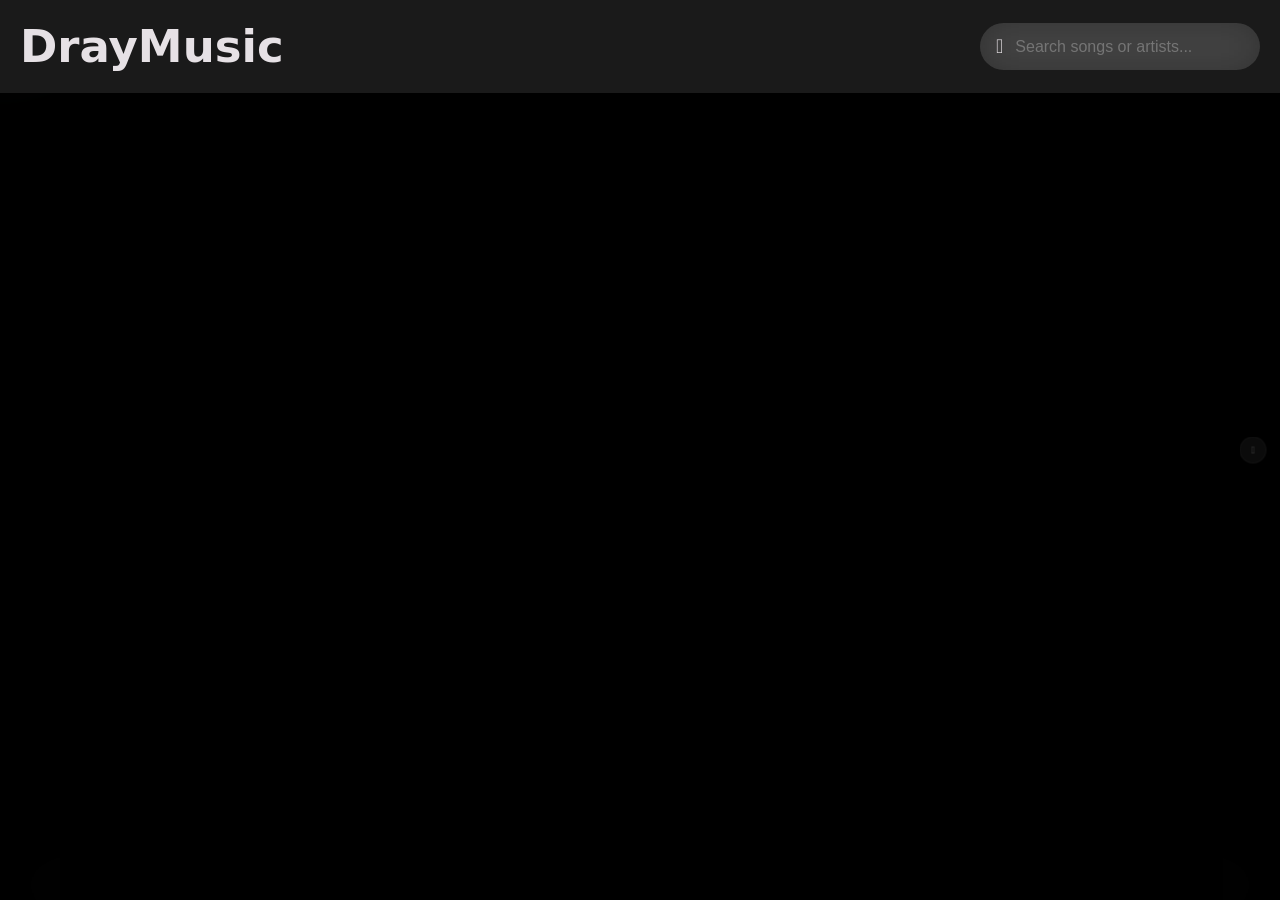
==== commit a92e3cbd: "Update index.html" ====
--- a/android/index.html
+++ b/android/index.html
@@ -15,13 +15,13 @@
     <header class="app-header">
         <h1>DrayMusic</h1>
         <div class="search-pill">
-            <span class="material-symbols-rounded">search</span>
+            <span class="icon-windows"></span>
             <input type="text" id="searchInput" placeholder="Search songs or artists...">
         </div>
     </header>
 
-    <button id="navLeft" class="nav-arrow left" style="display: none;"><span class="material-symbols-rounded">chevron_left</span></button>
-    <button id="navRight" class="nav-arrow right"><span class="material-symbols-rounded">chevron_right</span></button>
+    <button id="navLeft" class="nav-arrow left"><span class="icon-windows"></span></button>
+    <button id="navRight" class="nav-arrow right"><span class="icon-windows"></span></button>
 
     <main class="scroll-area page-viewport">
         <div id="pageContainer" class="page-container">
@@ -51,7 +51,7 @@
 
                 <div id="playlistDetailView" style="display: none;">
                     <div style="padding: 10px 0 20px 0; display: flex; align-items: center; gap: 15px;">
-                        <button id="btnBackToPlaylists" class="icon-btn" style="background: rgba(255,255,255,0.1); border-radius: 50%;"><span class="material-symbols-rounded">arrow_back</span></button>
+                        <button id="btnBackToPlaylists" class="icon-btn" style="background: rgba(255,255,255,0.1); border-radius: 50%;"><span class="icon-windows"></span></button>
                         <h3 id="detailPlaylistTitle" style="margin:0; color: white;">Playlist Name</h3>
                     </div>
                     <div id="playlistSongsContainer"></div>
@@ -75,10 +75,10 @@
             <button id="btnDeletePlaylist" class="context-btn" style="color: #ff5252;">Delete Playlist</button>
         </div>
         <div id="contextPlayerOptions" style="display: none;">
-            <button id="menuBtnLoop" class="context-btn"><span class="material-symbols-rounded">repeat</span></button>
-            <button id="menuBtnEQ" class="context-btn"><span class="material-symbols-rounded">tune</span></button>
-            <button id="menuBtnStop" class="context-btn"><span class="material-symbols-rounded">stop</span></button>
-            <button id="menuBtnFavorite" class="context-btn"><span class="material-symbols-rounded">star</span></button>
+            <button id="menuBtnLoop" class="context-btn"><span class="icon-windows"></span></button>
+            <button id="menuBtnEQ" class="context-btn"><span class="icon-windows"></span></button>
+            <button id="menuBtnStop" class="context-btn"><span class="icon-windows"></span></button>
+            <button id="menuBtnFavorite" class="context-btn"><span class="icon-windows"></span></button>
         </div>
     </div>
 
@@ -98,14 +98,14 @@
             </div>
 
             <div class="action-btns">
-                <button id="btnEQ" class="icon-btn wigdisable"><span class="material-symbols-rounded">tune</span></button>
-                <button id="btnFavorite" class="icon-btn wigdisable"><span class="material-symbols-rounded">star</span></button>
-                <button id="btnLoop" class="icon-btn wigdisable"><span class="material-symbols-rounded">repeat</span></button>
-                <button id="btnPrev" class="icon-btn"><span class="material-symbols-rounded">skip_previous</span></button>
-                <button id="btnPlayPause" class="main-play-btn"><span class="material-symbols-rounded">play_arrow</span></button>
-                <button id="btnNext" class="icon-btn"><span class="material-symbols-rounded">skip_next</span></button>
-                <button id="btnStop" class="icon-btn wigdisable"><span class="material-symbols-rounded">stop</span></button>
-                <button id="btnOverflowMenu" class="icon-btn wigdisable"><span class="material-symbols-rounded">more_vert</span></button>
+                <button id="btnEQ" class="icon-btn wigdisable"><span class="icon-windows"></span></button>
+                <button id="btnFavorite" class="icon-btn wigdisable"><span class="icon-windows"></span></button>
+                <button id="btnLoop" class="icon-btn wigdisable"><span class="icon-windows"></span></button>
+                <button id="btnPrev" class="icon-btn"><span class="icon-windows"></span></button>
+                <button id="btnPlayPause" class="main-play-btn"><span class="icon-windows"></span></button>
+                <button id="btnNext" class="icon-btn"><span class="icon-windows"></span></button>
+                <button id="btnStop" class="icon-btn wigdisable"><span class="icon-windows"></span></button>
+                <button id="btnOverflowMenu" class="icon-btn wigdisable"><span class="icon-windows"></span></button>
             </div>
         </div>
     </section>
@@ -113,7 +113,7 @@
     <div id="eqPane" class="side-pane">
         <div class="pane-header">
             <h2>Audio Settings</h2>
-            <button id="btnCloseEQ" class="icon-btn"><span class="material-symbols-rounded">close</span></button>
+            <button id="btnCloseEQ" class="icon-btn"><span class="icon-windows"></span></button>
         </div>
 
         <div class="pane-content">
@@ -133,7 +133,7 @@
                 </div>
             </div>
 
-            <div class="control-group">
+            <div class="control-group uwpdisable">
                 <h3>Playback</h3>
                 <div class="slider-row">
                     <label>Speed</label>
--- a/android/style.css
+++ b/android/style.css
@@ -1,3 +1,13 @@
+@font-face {
+    font-family: "win10-icon";
+    src: url("segmdl2.ttf") format("truetype");
+}
+
+@font-face {
+    font-family: "Roboto Condensed";
+    src: url("Roboto_Condensed/RobotoCondensed-VariableFont_wght.ttf") format("truetype");
+}
+
 :root {
     --bg: #000000;
     --surface: #121212;
@@ -23,14 +33,15 @@
     pointer-events: none;
 }
 
-html, body {
-    border-radius: 20px;
+.icon-windows {
+    font-family: "win10-icon";
+    font-size: 20px;
 }
 
 body {
     margin: 0;
     padding: 0;
-    font-family: system-ui,-apple-system,Segoe UI,Ubuntu,Cantarell,Noto Sans,sans-serif, "Segoe UI", Roboto;
+    font-family: system-ui,-apple-system,Segoe UI,Ubuntu,Cantarell,Noto Sans,sans-serif,"Segoe UI",Roboto;
     background-color: #000000;
     background-color: var(--bg);
     color: #e6e1e5;
@@ -42,14 +53,410 @@
     overflow: hidden;
 }
 
+    body.win-type-body * {
+        transition: none;
+        border-radius: 0px !important;
+        backdrop-filter: none;
+        -webkit-backdrop-filter: none;
+        filter: none;
+        -webkit-filter: none;
+    }
+
+    body.win-type-body .app-header {
+        background: #000000 !important;
+    }
+
+        body.win-type-body .app-header h1 {
+            font-size: 60px;
+            font-weight: 100 !important;
+        }
+
+    body.win-type-body .mini-player {
+        background: #00a0ff;
+        background: var(--accent);
+    }
+
+    body.win-type-body #body-bg, body.win-type-body #btnStop, body.win-type-body #menuBtnStop {
+        display: none;
+    }
+
+    body.win-type-body .progress-wrapper {
+        background: #000000;
+        height: 10px;
+    }
+
+        body.win-type-body .progress-wrapper:hover {
+            background: #505050;
+        }
+
+    body.win-type-body #seekBar {
+        top: 0px;
+        height: 0px;
+        cursor: default !important;
+    }
+
+        body.win-type-body #seekBar:active, body.win-type-body .progress-wrapper.seeking #seekBar {
+            height: 0px !important;
+            top: 0px !important;
+        }
+
+    body.win-type-body .progress-fill {
+        background: #ffffff;
+    }
+
+    body.win-type-body .text-group h4 {
+        font-size: 30px;
+        font-weight: 100;
+        color: #ffffff;
+    }
+
+    body.win-type-body .text-group p {
+        margin-bottom: 8px;
+        font-size: 15px;
+        font-weight: 100;
+        color: #ffffff;
+    }
+
+    body.win-type-body .track-info img {
+        width: 64px;
+        height: 64px;
+        background: #000000;
+    }
+
+    body.win-type-body .song-card {
+        background: #202020;
+        padding: 12px !important;
+        opacity: 1 !important;
+        transform: translateY(10px) !important;
+        -ms-transform: translateY(10px) !important;
+        animation: fadeUp 0s ease-out forwards !important;
+        margin-bottom: 8px !important;
+        border: 2px solid transparent;
+    }
+
+        body.win-type-body .song-card:hover {
+            background: #2b2b2b;
+            border-color: #3a3a3a;
+        }
+
+        body.win-type-body .song-card:active {
+            background: #505050;
+            border-color: #6a6a6a;
+        }
+
+    body.win-type-body .search-pill {
+        display: flex;
+        background: transparent;
+        padding: 0px;
+        transform: none;
+    }
+
+        body.win-type-body .search-pill input {
+            font-size: 15px;
+            padding: 10px;
+            height: 32px;
+            background: transparent;
+            border: 2px solid #666666;
+            margin-left: auto;
+        }
+
+            body.win-type-body .search-pill input:hover {
+                border-color: #999999;
+            }
+
+            body.win-type-body .search-pill input:focus {
+                color: #000000;
+                background: #ffffff;
+                border-color: #00a0ff;
+                border-color: var(--accent);
+            }
+
+            body.win-type-body .search-pill input::placeholder {
+                font-family: system-ui,-apple-system,Segoe UI,Ubuntu,Cantarell,Noto Sans,sans-serif,"Segoe UI",Roboto;
+                color: #666666;
+            }
+
+            body.win-type-body .search-pill input:hover::placeholder {
+                color: #999999;
+            }
+
+            body.win-type-body .search-pill input:focus::placeholder {
+                color: transparent;
+            }
+
+        body.win-type-body .search-pill .icon-windows {
+            display: none;
+        }
+
+    body.win-type-body .context-menu {
+        background: #000000;
+        position: fixed;
+        border: 2px solid;
+        border-color: #00a0ff;
+        border-color: var(--accent);
+        padding: 0px;
+        box-shadow: none;
+        min-width: 220px;
+    }
+
+        body.win-type-body .context-menu h4 {
+            margin: 10px;
+            color: #ffffff;
+            font-size: 18px;
+            font-weight: 100;
+        }
+
+    body.win-type-body .main-play-btn {
+        background: none !important;
+        border: none !important;
+        padding: 8px !important;
+        width: unset !important;
+        height: unset !important;
+        display: unset !important;
+        align-items: unset !important;
+        -ms-flex-align: unset !important;
+        justify-content: unset !important;
+        -ms-flex-pack: unset !important;
+        transform: none !important;
+    }
+
+        body.win-type-body .main-play-btn:hover {
+            color: #c0c0c0 !important;
+        }
+
+        body.win-type-body .main-play-btn:active {
+            color: #a0a0a0 !important;
+        }
+
+    body.win-type-body .icon-btn {
+        transform: none !important;
+    }
+
+        body.win-type-body .icon-btn:hover {
+            color: #c0c0c0 !important;
+        }
+
+        body.win-type-body .icon-btn:active {
+            color: #a0a0a0 !important;
+        }
+
+    body.win-type-body #btnLoop.active {
+        color: #000000 !important;
+    }
+
+    body.win-type-body .side-pane {
+        background: #000000 !important;
+        border: none;
+        padding: 0px !important;
+        transition: right 0.5s ease-out;
+    }
+
+    body.win-type-body .page {
+        padding-top: 0px !important;
+        padding-bottom: 0px !important;
+    }
+
+    body.win-type-body .page-container {
+        padding-top: 120px;
+        padding-bottom: 103px !important;
+        transition: transform 0.4s cubic-bezier(0.39,0.58,0.57,1);
+    }
+
+    body.win-type-body .nav-arrow {
+        border: 4px solid rgba(255,255,255,0.1);
+    }
+
+    body.win-type-body .pane-header {
+        padding: 6px !important;
+        margin-bottom: 0px !important;
+    }
+
+        body.win-type-body .pane-header h2 {
+            font-size: 32px !important;
+            font-weight: 100 !important;
+        }
+
+    body.win-type-body .uwpdisable {
+        display: none !important;
+    }
+
     body.SamsungExperience * {
+        font-family: "Roboto Condensed";
+        backdrop-filter: none;
+        -webkit-backdrop-filter: none;
+    }
+
+    body.SamsungExperience #body-bg {
+        filter: blur(20px);
+        opacity: 0.6;
+        animation: none;
+    }
+
+    body.SamsungExperience .app-header {
+        background: transparent;
+        padding: 12px 16px;
+    }
+
+        body.SamsungExperience .app-header h1 {
+            font-size: 25px !important;
+            margin: 0 0 8px 0;
+            font-weight: 500 !important;
+            text-transform: uppercase !important;
+        }
+
+    body.SamsungExperience .song-card {
+        padding: 8px 0 !important;
+    }
+
+    body.SamsungExperience .mini-player {
+        background: transparent !important;
+        left: 0 !important;
+        right: 0 !important;
+        bottom: 0 !important;
+        border-top-left-radius: 13px !important;
+        border-top-right-radius: 13px !important;
+        border-bottom-left-radius: 0px !important;
+        border-bottom-right-radius: 0px !important;
+    }
+
+    body.SamsungExperience .action-btns {
+        border-radius: 0 !important;
+        background: transparent !important;
+        backdrop-filter: none !important;
+        -webkit-backdrop-filter: none !important;
+    }
+
+    body.SamsungExperience .icon-btn, body.SamsungExperience .main-play-btn {
+        background: transparent !important;
         border-radius: 0px !important;
-    }
+        display: flex !important;
+        display: -ms-flexbox !important;
+        align-items: center !important;
+        -ms-flex-align: center !important;
+        justify-content: center !important;
+        -ms-flex-pack: center !important;
+        transition: none !important;
+        scale: none !important;
+        transform: none !important;
+    }
+
+    body.SamsungExperience .page {
+        padding-top: 0px !important;
+        padding-bottom: 0px !important;
+    }
+
+    body.SamsungExperience .page-container {
+        padding-top: 96px;
+        padding-bottom: 74px !important;
+    }
+
+    body.SamsungExperience .search-pill {
+        padding: 5px 8px !important;
+    }
+
+    body.SamsungExperience .context-menu {
+        background: #ffffff !important;
+        border: none !important;
+        border-radius: 8px !important;
+    }
+
+        body.SamsungExperience .context-menu h4 {
+            color: #000000 !important;
+            font-size: 15px !important;
+            text-transform: uppercase !important;
+        }
+
+        body.SamsungExperience .context-menu li {
+            color: #000000 !important;
+            border-radius: 0px !important;
+        }
+
+            body.SamsungExperience .context-menu li:hover {
+                background: rgb(225 225 225);
+            }
+
+    body.SamsungExperience .context-actions input {
+        background: rgb(200 200 200);
+        border: none;
+    }
+
+    body.SamsungExperience .context-btn {
+        background: rgb(225 225 225);
+        color: #000000;
+    }
+
+        body.SamsungExperience .context-btn:hover {
+            background: rgb(200 200 200);
+        }
+
+    body.SamsungExperience #menuBtnStop {
+        display: none;
+    }
+
+    body.SamsungExperience .side-pane {
+        background: rgb(255 255 255) !important;
+        padding: 0px !important;
+        transition: right 0.4s cubic-bezier(0.22,0.61,0.36,1) !important;
+    }
+
+    body.SamsungExperience .pane-header {
+        justify-content: flex-start !important;
+        padding: 6px !important;
+        margin-bottom: 0px !important;
+        border-bottom: 1px solid #e0e0e0 !important;
+    }
+
+        body.SamsungExperience .pane-header h2 {
+            color: black !important;
+            font-size: 20px !important;
+            font-weight: 500 !important;
+            text-transform: uppercase !important;
+        }
+
+    body.SamsungExperience #btnCloseEQ {
+        color: #00a0ff !important;
+        color: var(--accent) !important;
+        order: -1 !important;
+        margin-right: 8px !important;
+    }
+
+    body.SamsungExperience .control-group {
+        margin-bottom: 0px !important;
+        background: rgba(255,255,255,0.05) !important;
+        border-radius: 0px !important;
+        border-bottom: 1px solid #e0e0e0 !important;
+    }
+
+        body.SamsungExperience .control-group h3 {
+            color: #999999 !important;
+            margin-bottom: 5px !important;
+            font-size: 15px !important;
+            font-weight: 500 !important;
+            text-transform: uppercase !important;
+        }
+
+    body.SamsungExperience .eq-slider-col label {
+        font-size: 13px !important;
+        color: #000000 !important;
+        margin-top: 5px !important;
+    }
+
+    body.SamsungExperience .win-switch-label {
+        color: #000000 !important;
+    }
+
+    body.SamsungExperience .page::-webkit-scrollbar-thumb {
+        background: rgba(255,255,255,0.25) !important;
+    }
+
+        body.SamsungExperience .page::-webkit-scrollbar-thumb:hover {
+            background: rgba(255,255,255,0.50) !important;
+        }
 
     body.widgetapp .app-header {
         padding: 0px 10px;
         -webkit-app-region: drag;
-        background: rgba(255, 255, 255, 0);
+        background: rgba(255,255,255,0);
         backdrop-filter: blur(3px);
         -webkit-backdrop-filter: blur(3px);
         display: flex;
@@ -92,7 +499,7 @@
         display: none;
     }
 
-    body.widgetapp .mini-player {
+    body.win-type-body .mini-player, body.widgetapp .mini-player {
         bottom: 0px !important;
         border-radius: 0px;
         left: 0px;
@@ -103,7 +510,7 @@
         padding: 0px 6px 0px 16px;
     }
 
-    body.widgetapp .action-btns {
+    body.win-type-body .action-btns, body.widgetapp .action-btns {
         background: transparent;
         backdrop-filter: none;
         -webkit-backdrop-filter: none;
@@ -174,7 +581,7 @@
     top: 0;
     left: 0;
     right: 0;
-    background: rgba(255, 255, 255, 0.10);
+    background: rgba(255,255,255,0.10);
     backdrop-filter: blur(20px);
     -webkit-backdrop-filter: blur(20px);
     z-index: 1;
@@ -188,7 +595,7 @@
     }
 
 .search-pill {
-    background: rgba(255, 255, 255, 0.10);
+    background: rgba(255,255,255,0.10);
     backdrop-filter: blur(20px);
     -webkit-backdrop-filter: blur(20px);
     border-radius: 28px;
@@ -197,7 +604,7 @@
     display: -ms-flexbox;
     align-items: center;
     -ms-flex-align: center;
-    transition: transform 0.2s cubic-bezier(0.175, 0.885, 0.32, 1.275);
+    transition: transform 0.2s cubic-bezier(0.175,0.885,0.32,1.275);
 }
 
     .search-pill > * {
@@ -236,7 +643,7 @@
     transform: translateY(10px);
     -ms-transform: translateY(10px);
     animation: fadeUp 0.5s ease-out forwards;
-    transition: transform 0.2s cubic-bezier(0.175, 0.885, 0.32, 1.275), background 0.2s;
+    transition: transform 0.2s cubic-bezier(0.175,0.885,0.32,1.275),background 0.2s;
     border-radius: 20px;
 }
 
@@ -259,7 +666,7 @@
         border-radius: 8px;
         -o-object-fit: cover;
         object-fit: cover;
-        background: rgba(255, 255, 255, 0.10);
+        background: rgba(255,255,255,0.10);
         backdrop-filter: blur(20px);
         -webkit-backdrop-filter: blur(20px);
     }
@@ -288,7 +695,7 @@
     bottom: 20px;
     left: 10px;
     right: 10px;
-    background: rgba(255, 255, 255, 0.10);
+    background: rgba(255,255,255,0.10);
     backdrop-filter: blur(20px);
     -webkit-backdrop-filter: blur(20px);
     border-radius: 20px;
@@ -304,7 +711,7 @@
     width: 100%;
     height: 8px;
     background: #333;
-    transition: height 0.2s cubic-bezier(0.175, 0.885, 0.32, 1.275);
+    transition: height 0.2s cubic-bezier(0.175,0.885,0.32,1.275);
     z-index: 20;
 }
 
@@ -325,8 +732,7 @@
     cursor: pointer !important;
 }
 
-    #seekBar:active,
-    .progress-wrapper.seeking #seekBar {
+    #seekBar:active, .progress-wrapper.seeking #seekBar {
         height: 60px;
         top: -25px;
     }
@@ -379,7 +785,7 @@
         width: 44px;
         height: 44px;
         border-radius: 6px;
-        background: rgba(255, 255, 255, 0.10);
+        background: rgba(255,255,255,0.10);
         backdrop-filter: blur(20px);
         -webkit-backdrop-filter: blur(20px);
     }
@@ -413,7 +819,7 @@
     -ms-flex-align: center;
     flex-shrink: 0;
     -ms-flex-negative: 0;
-    background: rgba(255, 255, 255, 0.10);
+    background: rgba(255,255,255,0.10);
     backdrop-filter: blur(20px);
     -webkit-backdrop-filter: blur(20px);
     border-radius: 20px;
@@ -429,7 +835,7 @@
         }
 
 .icon-btn, .main-play-btn {
-    transition: transform 0.2s cubic-bezier(0.175, 0.885, 0.32, 1.275);
+    transition: transform 0.2s cubic-bezier(0.175,0.885,0.32,1.275);
 }
 
 .icon-btn {
@@ -463,7 +869,7 @@
 .song-card:active {
     transform: scale(0.94) !important;
     -ms-transform: scale(0.94) !important;
-    background: rgba(255, 255, 255, 0.10);
+    background: rgba(255,255,255,0.10);
 }
 
 .search-pill:focus-within {
@@ -474,7 +880,7 @@
 #btnLoop.active {
     color: #00a0ff;
     color: var(--accent);
-    background: rgba(255, 255, 255, 0.10);
+    background: rgba(255,255,255,0.10);
     border-radius: 50%;
 }
 
@@ -486,7 +892,7 @@
     height: 100vh;
     backdrop-filter: blur(25px);
     -webkit-backdrop-filter: blur(25px);
-    transition: right 0.3s cubic-bezier(0.175, 0.885, 0.32, 1.275);
+    transition: right 0.3s cubic-bezier(0.175,0.885,0.32,1.275);
     z-index: 100;
     display: flex;
     display: -ms-flexbox;
@@ -523,7 +929,7 @@
 
 .control-group {
     margin-bottom: 25px;
-    background: rgba(255, 255, 255, 0.05);
+    background: rgba(255,255,255,0.05);
     padding: 15px;
     border-radius: 15px;
 }
@@ -584,17 +990,17 @@
 .playlist-grid-layout {
     display: grid;
     display: -ms-grid;
-    grid-template-columns: repeat(auto-fill, minmax(140px, 1fr));
+    grid-template-columns: repeat(auto-fill,minmax(140px,1fr));
     grid-gap: 16px;
     gap: 16px;
     padding-top: 10px;
 }
 
 .playlist-card {
-    background: rgba(255, 255, 255, 0.05);
+    background: rgba(255,255,255,0.05);
     border-radius: 12px;
     padding: 12px;
-    transition: transform 0.2s cubic-bezier(0.175, 0.885, 0.32, 1.275), background 0.2s;
+    transition: transform 0.2s cubic-bezier(0.175,0.885,0.32,1.275),background 0.2s;
 }
 
     .playlist-card:active {
@@ -611,11 +1017,10 @@
     border-radius: 8px;
     overflow: hidden;
     margin-bottom: 12px;
-    background: rgba(0, 0, 0, 0.15);
-}
-
-    .playlist-art-grid img,
-    .playlist-art-grid {
+    background: rgba(0,0,0,0.15);
+}
+
+    .playlist-art-grid img, .playlist-art-grid {
         width: 100%;
     }
 
@@ -657,7 +1062,7 @@
     display: -ms-flexbox;
     width: 300%;
     height: 100%;
-    transition: transform 0.4s cubic-bezier(0.175, 0.885, 0.32, 1.1);
+    transition: transform 0.4s cubic-bezier(0.175,0.885,0.32,1.1);
     will-change: transform;
     overflow: hidden;
 }
@@ -705,7 +1110,7 @@
     opacity: 0;
     visibility: hidden;
     transform: translateY(15px);
-    transition: opacity 0.25s cubic-bezier(0.4, 0, 0.2, 1), transform 0.25s cubic-bezier(0.4, 0, 0.2, 1), visibility 0.25s ease;
+    transition: opacity 0.25s cubic-bezier(0.4,0,0.2,1),transform 0.25s cubic-bezier(0.4,0,0.2,1),visibility 0.25s ease;
 }
 
 #contextMenu.show {
@@ -813,12 +1218,12 @@
 .nav-arrow {
     position: fixed;
     top: 50%;
-    transform: translateY(-50%) scale(0.5);
-    -ms-transform: translateY(-50%) scale(0.5);
-    background: rgba(255, 255, 255, 0.15);
+    transform: translateY(-50%) scale(0.5) !important;
+    -ms-transform: translateY(-50%) scale(0.5) !important;
+    background: rgba(255,255,255,0.15);
     backdrop-filter: blur(15px);
     -webkit-backdrop-filter: blur(15px);
-    border: 2px solid rgba(255, 255, 255, 0.1);
+    border: 2px solid rgba(255,255,255,0.1);
     color: white;
     width: 54px;
     height: 54px;
@@ -831,7 +1236,7 @@
     justify-content: center;
     -ms-flex-pack: center;
     opacity: 0.3;
-    transition: opacity 300ms ease, transform 300ms ease;
+    transition: opacity 300ms ease,transform 300ms ease;
 }
 
     .nav-arrow:hover {
@@ -855,6 +1260,7 @@
 }
 
 #btnLoop.active, #menuBtnLoop.active {
+    color: #00a0ff;
     color: var(--accent) !important;
 }
 
@@ -862,9 +1268,7 @@
     color: #ffeb3b !important;
 }
 
-    #btnFavorite.fav-active .material-symbols-rounded,
-    .star-btn.fav-active .material-symbols-rounded,
-    #menuBtnFavorite.fav-active .material-symbols-rounded {
+    #btnFavorite.fav-active .material-symbols-rounded, .star-btn.fav-active .material-symbols-rounded, #menuBtnFavorite.fav-active .material-symbols-rounded {
         font-variation-settings: 'FILL' 1;
     }
 
@@ -877,9 +1281,9 @@
     left: 0;
     width: 100vw;
     height: 100vh;
-    background-color: rgba(0, 0, 0, 0.3);
+    background-color: rgba(0,0,0,0.3);
     z-index: 9998;
-    transition: opacity 0.3s ease, visibility 0.3s ease;
+    transition: opacity 0.3s ease,visibility 0.3s ease;
 }
 
     .context-menu-backdrop.show {
@@ -888,7 +1292,7 @@
         pointer-events: auto;
     }
 
-@media (max-width: 799px) {
+@media (max-width:799px) {
     #btnLoop, #btnEQ, #btnStop, #btnFavorite {
         display: none !important;
     }
@@ -900,7 +1304,19 @@
     }
 }
 
-@media (min-width: 800px) {
+@media (min-width:800px) {
+    body.win-type-body .search-pill input {
+        width: 212px;
+    }
+
+    body.SamsungExperience .page-container {
+        padding-top: 62px !important;
+    }
+
+    body.SamsungExperience .side-pane {
+        border: none !important;
+    }
+
     .app-header {
         display: flex;
         display: -ms-flexbox;
@@ -911,7 +1327,7 @@
     }
 
         .app-header h1 {
-            margin: 0;
+            margin: 0 !important;
         }
 
     .search-pill {
@@ -934,7 +1350,7 @@
     .side-pane {
         width: 300px;
         box-shadow: -5px 0 25px rgba(0,0,0,0.5);
-        border-left: 2px solid rgba(255, 255, 255, 0.1);
+        border-left: 2px solid rgba(255,255,255,0.1);
     }
 
     .control-group {
@@ -959,7 +1375,7 @@
     .song-card:active {
         transform: scale(0.99) !important;
         -ms-transform: scale(0.99) !important;
-        background: rgba(255, 255, 255, 0.10);
+        background: rgba(255,255,255,0.10);
     }
 
     .page {
--- a/android/google.css
+++ b/android/google.css
@@ -0,0 +1,22 @@
+@font-face {
+  font-family: 'Material Symbols Rounded';
+  font-style: normal;
+  font-weight: 400;
+  src: url(google.woff2) format('woff2');
+}
+
+.material-symbols-rounded {
+  font-family: 'Material Symbols Rounded' !important;
+  font-weight: normal;
+  font-style: normal;
+  font-size: 24px;
+  line-height: 1;
+  letter-spacing: normal;
+  text-transform: none;
+  display: inline-block;
+  white-space: nowrap;
+  word-wrap: normal;
+  direction: ltr;
+  -webkit-font-smoothing: antialiased;
+  cursor: default;
+}
